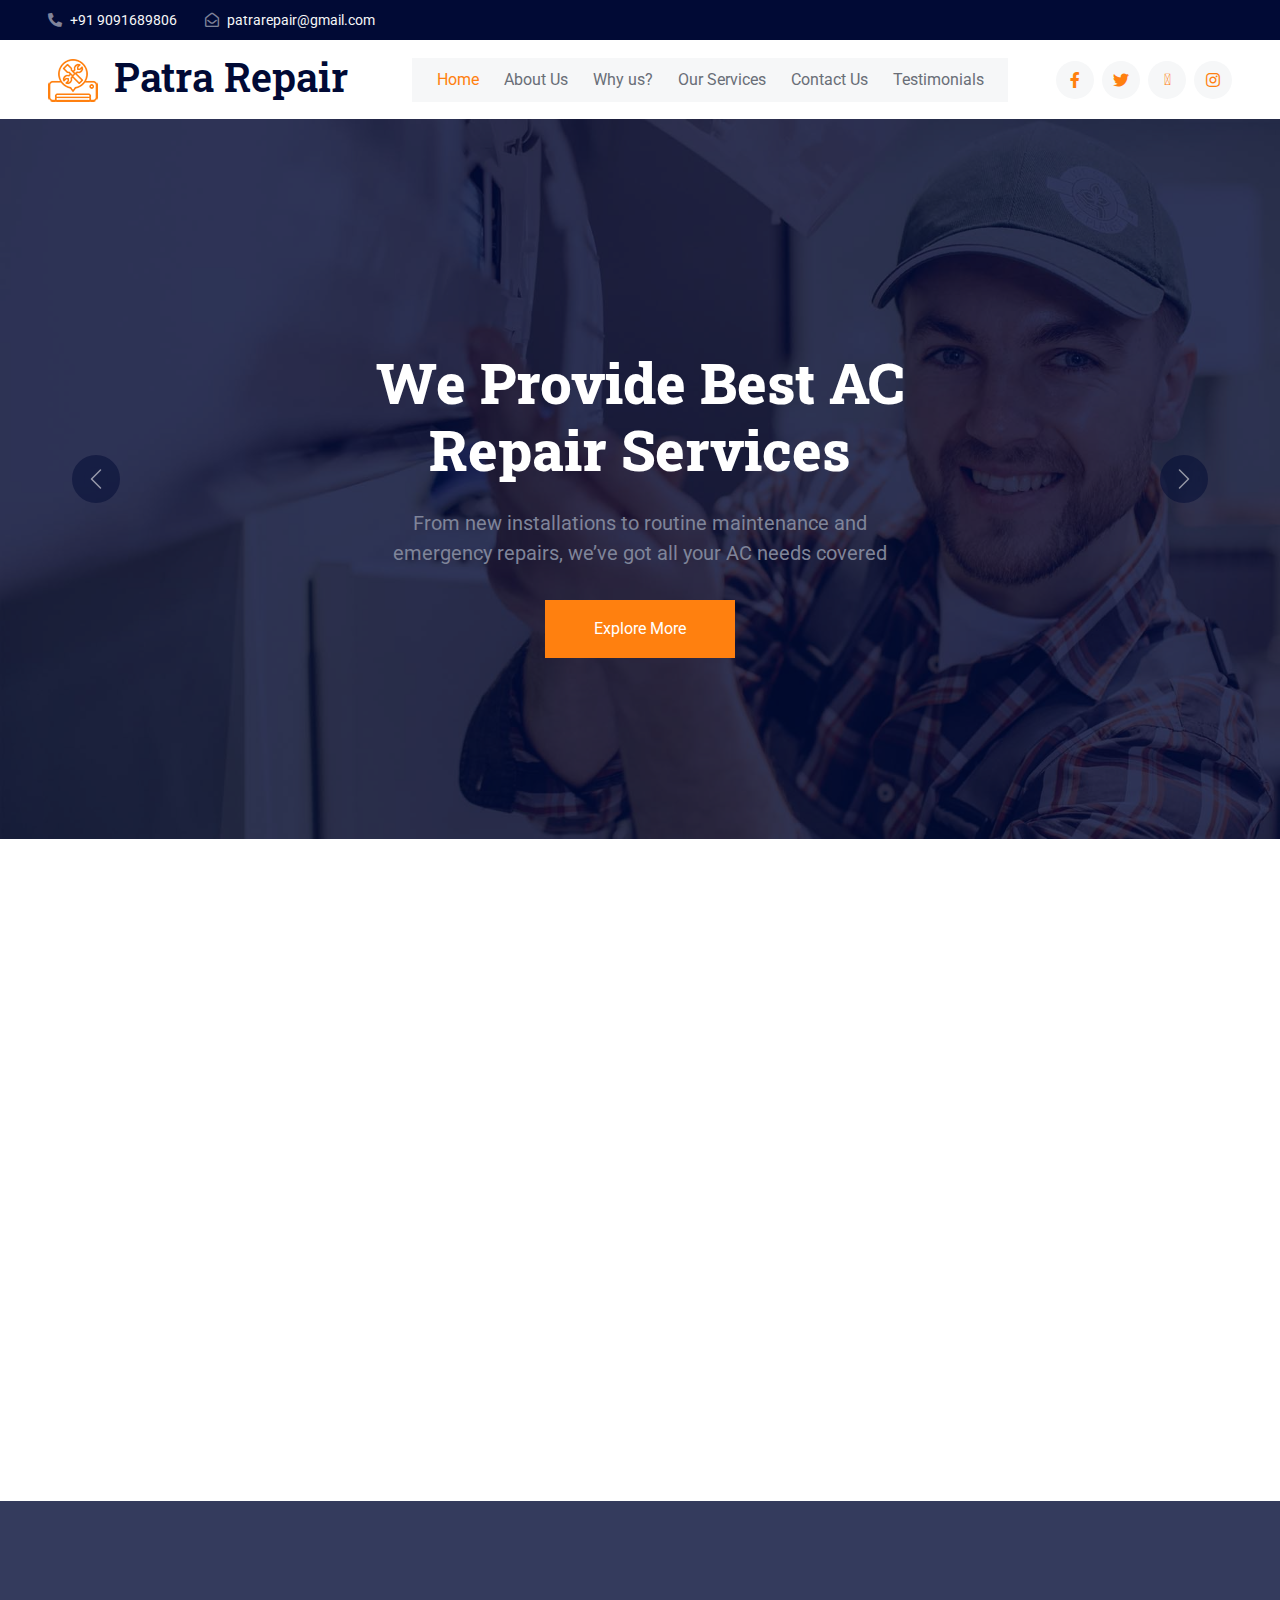
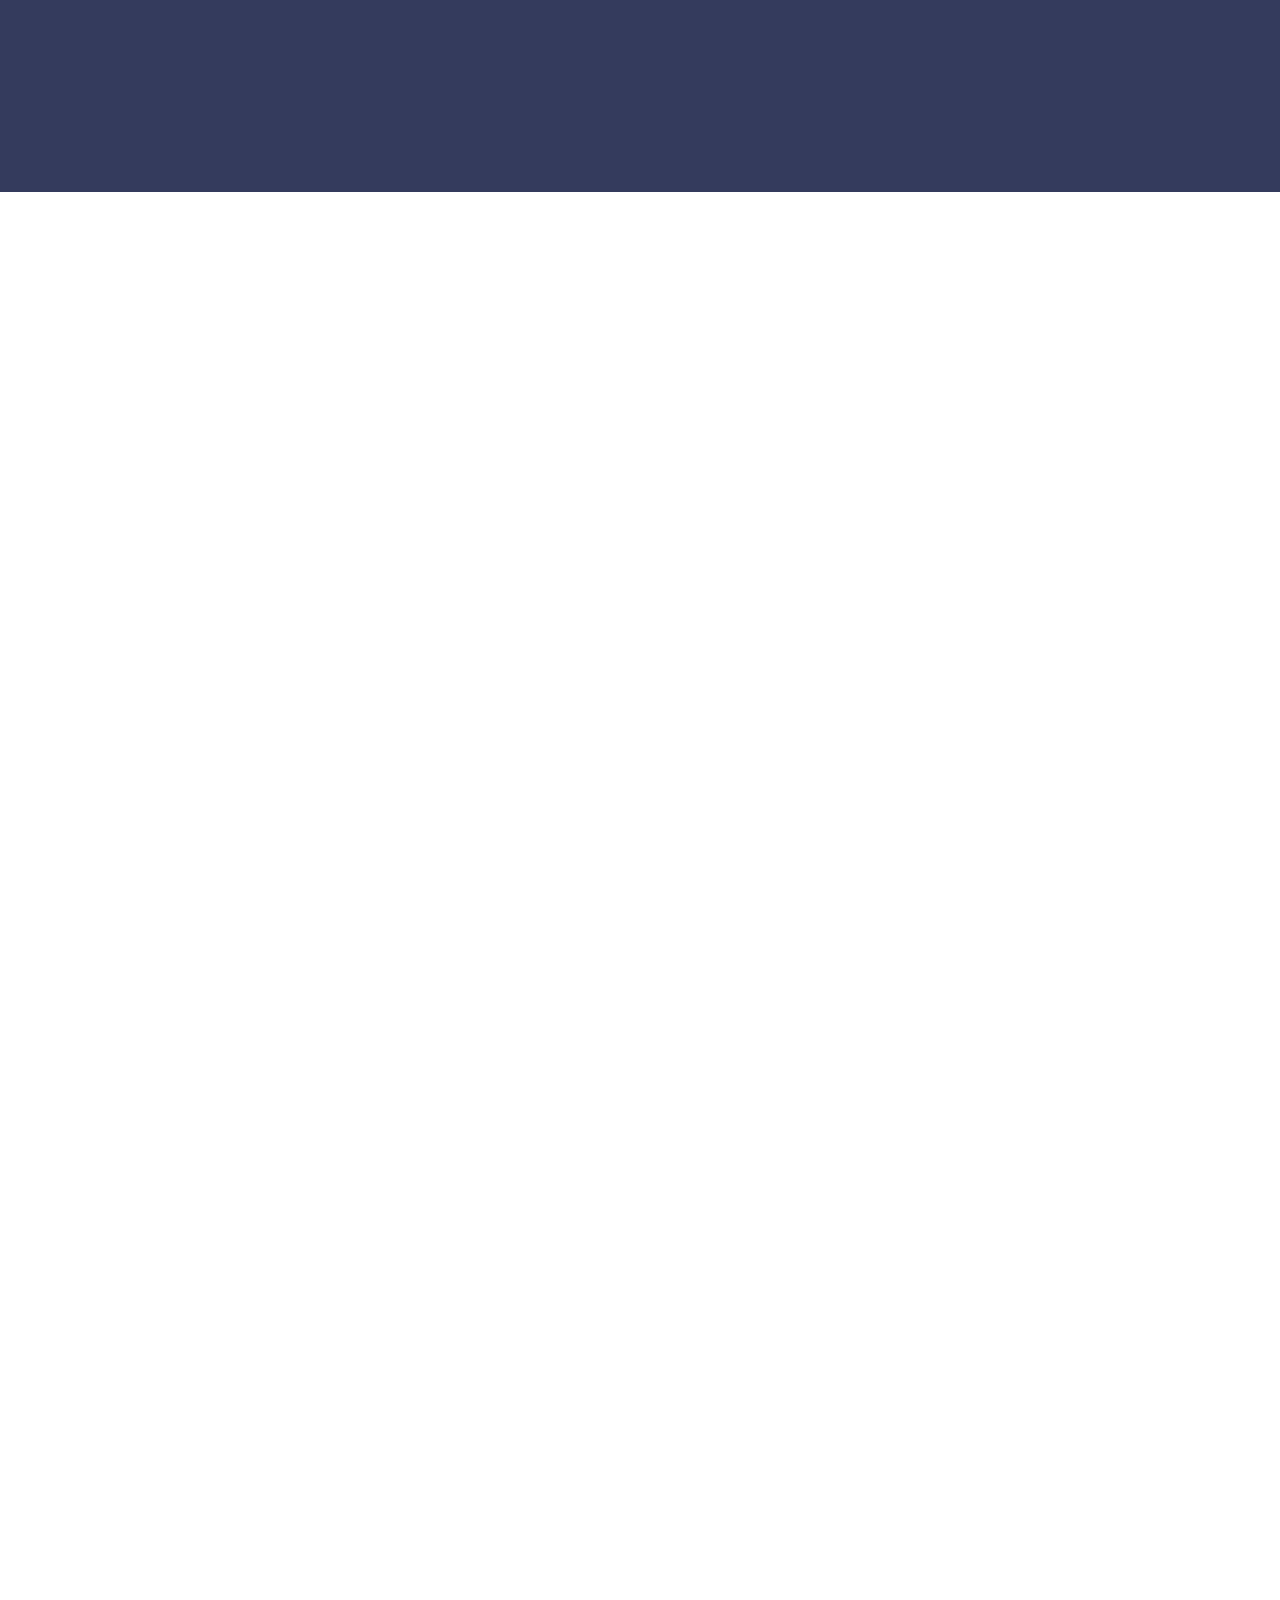
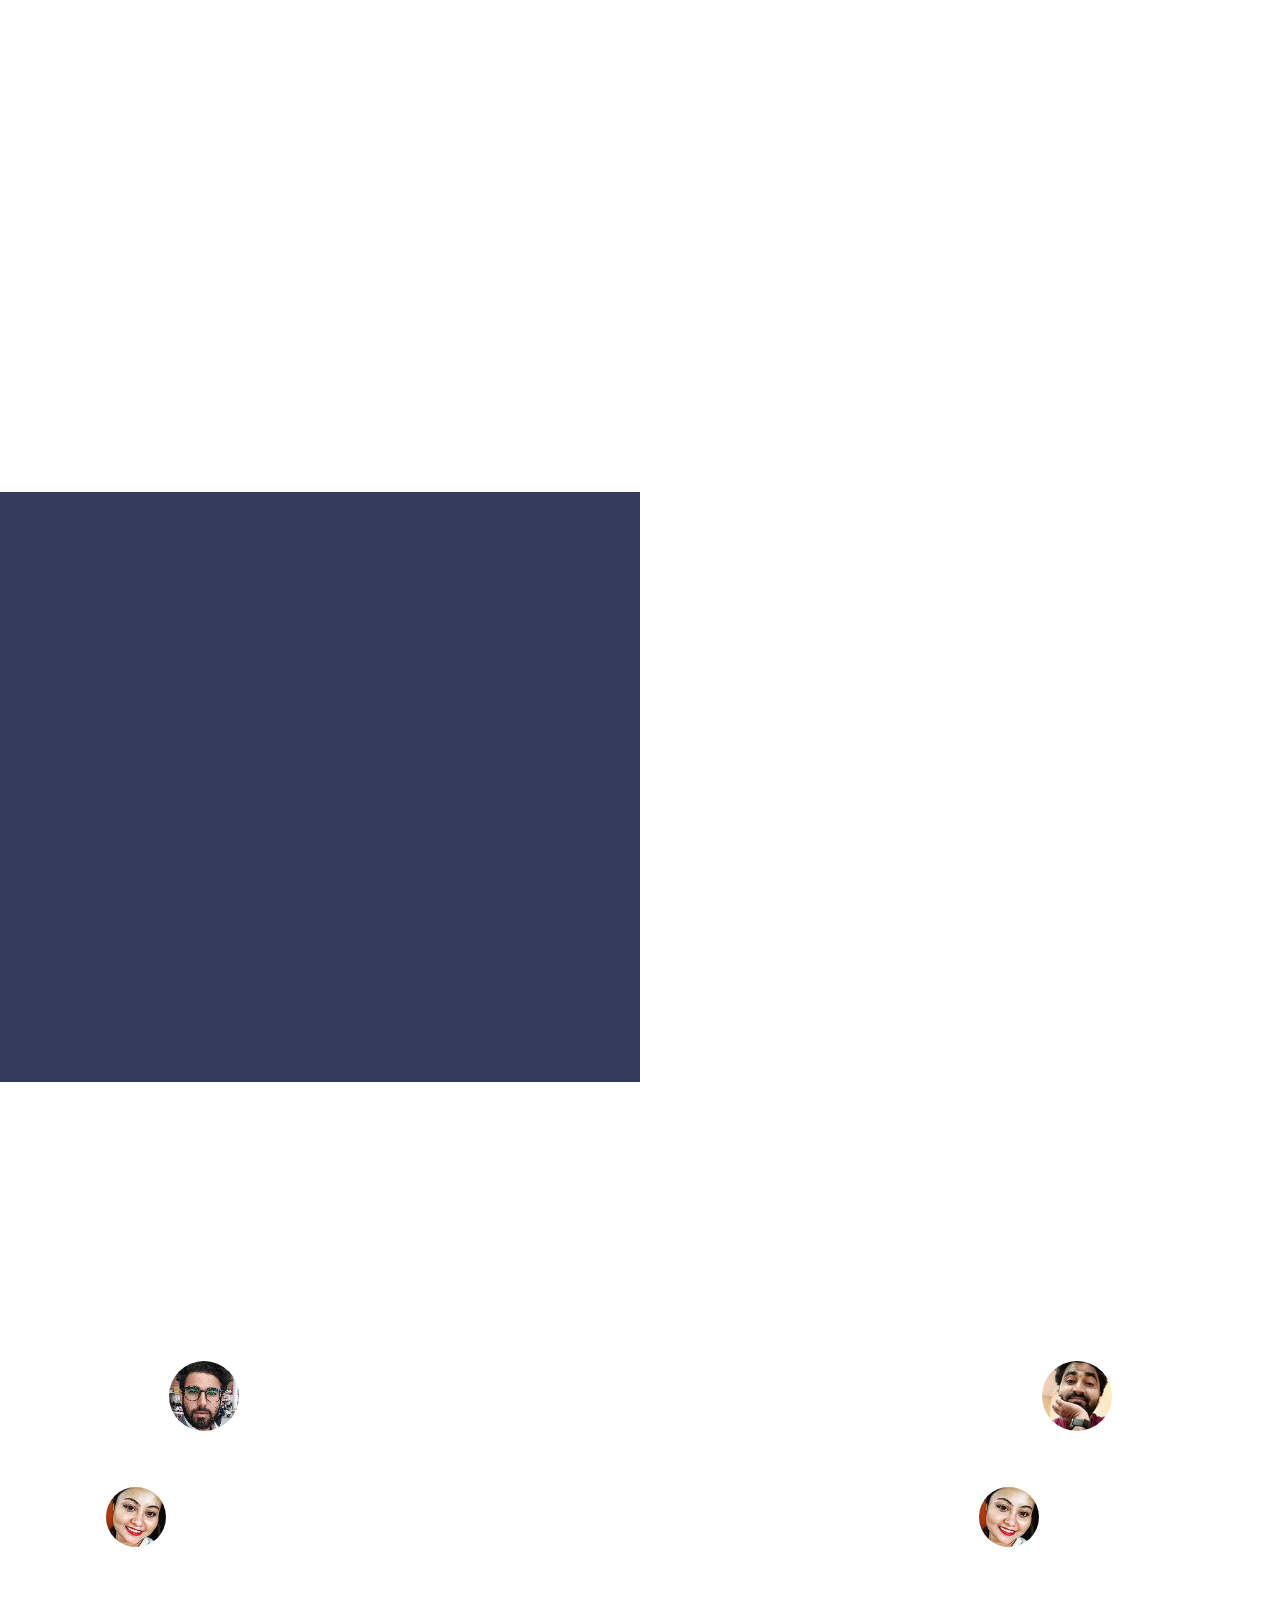
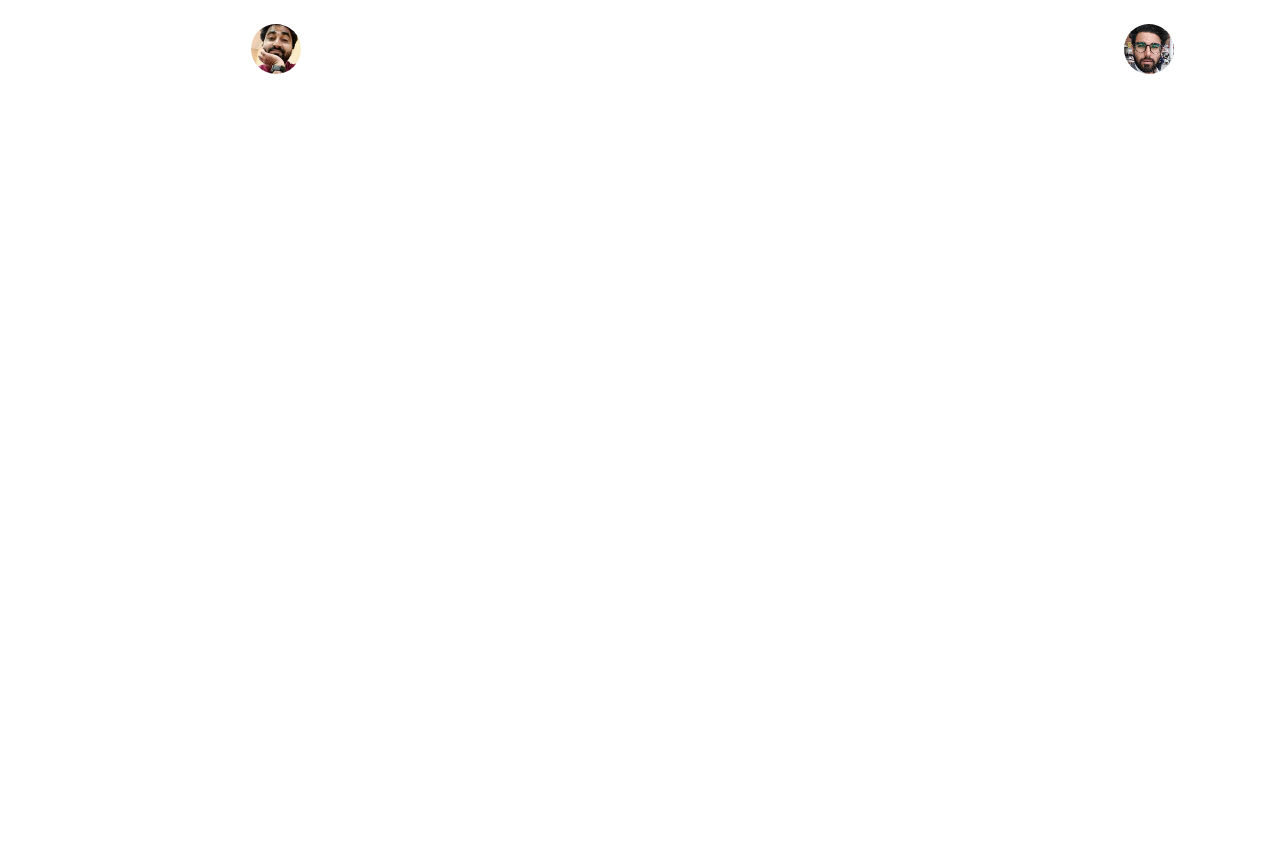
==== index.html @ 717d0601 "Add files via upload" ====
<!DOCTYPE html>
<html lang="en">
  <head>
    <meta charset="utf-8" />
    <title>Patra Repair - AC Servicing Solution</title>
    <meta content="width=device-width, initial-scale=1.0" name="viewport" />
    <meta content="" name="keywords" />
    <meta content="" name="description" />

    <!-- Favicon -->
    <link href="img/favicon.ico" rel="icon" />

    <!-- Google Web Fonts -->
    <link rel="preconnect" href="https://fonts.googleapis.com" />
    <link rel="preconnect" href="https://fonts.gstatic.com" crossorigin />
    <link
      href="https://fonts.googleapis.com/css2?family=Roboto+Slab:wght@400;600;800&family=Roboto:wght@400;500;700&display=swap"
      rel="stylesheet"
    />
    <!-- icons -->
    <link
      rel="stylesheet"
      href="https://cdnjs.cloudflare.com/ajax/libs/font-awesome/6.5.2/css/all.min.css"
      integrity="sha512-SnH5WK+bZxgPHs44uWIX+LLJAJ9/2PkPKZ5QiAj6Ta86w+fsb2TkcmfRyVX3pBnMFcV7oQPJkl9QevSCWr3W6A=="
      crossorigin="anonymous"
      referrerpolicy="no-referrer"
    />
    <!-- Icon Font Stylesheet -->
    <link
      href="https://cdnjs.cloudflare.com/ajax/libs/font-awesome/5.10.0/css/all.min.css"
      rel="stylesheet"
    />
    <link
      href="https://cdn.jsdelivr.net/npm/bootstrap-icons@1.4.1/font/bootstrap-icons.css"
      rel="stylesheet"
    />

    <!-- Libraries Stylesheet -->
    <link href="lib/animate/animate.min.css" rel="stylesheet" />
    <link href="lib/owlcarousel/assets/owl.carousel.min.css" rel="stylesheet" />

    <!-- Customized Bootstrap Stylesheet -->
    <link href="css/bootstrap.min.css" rel="stylesheet" />

    <!-- Template Stylesheet -->
    <link href="css/style.css" rel="stylesheet" />
  </head>

  <body>
    <!-- Spinner Start -->
    <div
      id="spinner"
      class="show bg-white position-fixed translate-middle w-100 vh-100 top-50 start-50 d-flex align-items-center justify-content-center"
    >
      <div class="spinner-grow text-primary" role="status"></div>
    </div>
    <!-- Spinner End -->

    <!-- Topbar Start -->
    <div
      class="container-fluid bg-dark text-white-50 py-2 px-0 d-none d-lg-block"
    >
      <div class="row gx-0 align-items-center">
        <div class="col-lg-7 px-5 text-start">
          <div class="h-100 d-inline-flex align-items-center me-4">
            <small class="fa fa-phone-alt me-2"></small>
            <small
              ><a href="tel:+91 9091689806" class="text-light"
                >+91 9091689806</a
              ></small
            >
          </div>
          <div class="h-100 d-inline-flex align-items-center me-4">
            <small class="far fa-envelope-open me-2"></small>
            <small
              ><a href="mailto:patrarepair@gmail.com" class="text-light"
                >patrarepair@gmail.com</a
              ></small
            >
          </div>
        </div>
        <div class="col-lg-5 px-5 text-end"></div>
      </div>
    </div>
    <!-- Topbar End -->

    <!-- Navbar Start -->
    <nav
      class="navbar navbar-expand-lg bg-white navbar-light sticky-top px-4 px-lg-5"
    >
      <a href="index.html" class="navbar-brand d-flex align-items-center">
        <h1 class="m-0">
          <img
            class="img-fluid me-3"
            src="img/icon/icon-02-primary.png"
            alt=""
          />Patra Repair
        </h1>
      </a>
      <button
        type="button"
        class="navbar-toggler"
        data-bs-toggle="collapse"
        data-bs-target="#navbarCollapse"
      >
        <span class="navbar-toggler-icon"></span>
      </button>
      <div class="collapse navbar-collapse" id="navbarCollapse">
        <div class="navbar-nav mx-auto bg-light pe-4 py-3 py-lg-0">
          <a href="index.html" class="nav-item nav-link active">Home</a>
          <a href="#about" class="nav-item nav-link">About Us</a>
          <a href="#whyUs" class="nav-item nav-link">Why us?</a>
          <a href="#services" class="nav-item nav-link">Our Services</a>
          <a href="#contact" class="nav-item nav-link">Contact Us</a>
          <a href="#testimonials" class="nav-item nav-link">Testimonials</a>
        </div>
        <div class="h-100 d-lg-inline-flex align-items-center d-none">
          <a
            class="btn btn-square rounded-circle bg-light text-primary me-2"
            href=""
            ><i class="fab fa-facebook-f"></i
          ></a>
          <a
            class="btn btn-square rounded-circle bg-light text-primary me-2"
            href=""
            ><i class="fab fa-twitter"></i
          ></a>
          <a
            class="btn btn-square rounded-circle bg-light text-primary me-2"
            href="https://wa.me/+919091689806"
            ><i class="fa-brands fa-whatsapp"></i
          ></a>
          <a
            class="btn btn-square rounded-circle bg-light text-primary me-0"
            href=""
            ><i class="fab fa-instagram"></i
          ></a>
        </div>
      </div>
    </nav>
    <!-- Navbar End -->

    <!-- Carousel Start -->
    <div class="container-fluid p-0 mb-5">
      <div id="header-carousel" class="carousel slide" data-bs-ride="carousel">
        <div class="carousel-inner">
          <div class="carousel-item active">
            <img class="w-100" src="img/carousel-1.jpg" alt="Image" />
            <div class="carousel-caption">
              <div class="container">
                <div class="row justify-content-center">
                  <div class="col-lg-7 pt-5">
                    <h1 class="display-4 text-white mb-4 animated slideInDown">
                      We Provide Best AC Repair Services
                    </h1>
                    <p
                      class="fs-5 text-body mb-4 pb-2 mx-sm-5 animated slideInDown"
                    >
                      From new installations to routine maintenance and
                      emergency repairs, we’ve got all your AC needs covered
                    </p>
                    <a
                      href="#services"
                      class="btn btn-primary py-3 px-5 animated slideInDown"
                      >Explore More</a
                    >
                  </div>
                </div>
              </div>
            </div>
          </div>
          <div class="carousel-item">
            <img class="w-100" src="img/carousel-2.jpg" alt="Image" />
            <div class="carousel-caption">
              <div class="container">
                <div class="row justify-content-center">
                  <div class="col-lg-7 pt-5">
                    <h1 class="display-4 text-white mb-4 animated slideInDown">
                      Quality Heating & Air Condition Services
                    </h1>
                    <p
                      class="fs-5 text-body mb-4 pb-2 mx-sm-5 animated slideInDown"
                    >
                      Our certified technicians deliver exceptional service with
                      a focus on quality and customer satisfaction at
                      competitive prices.
                    </p>
                    <a
                      href="#services"
                      class="btn btn-primary py-3 px-5 animated slideInDown"
                      >Explore More</a
                    >
                  </div>
                </div>
              </div>
            </div>
          </div>
        </div>
        <button
          class="carousel-control-prev"
          type="button"
          data-bs-target="#header-carousel"
          data-bs-slide="prev"
        >
          <span class="carousel-control-prev-icon" aria-hidden="true"></span>
          <span class="visually-hidden">Previous</span>
        </button>
        <button
          class="carousel-control-next"
          type="button"
          data-bs-target="#header-carousel"
          data-bs-slide="next"
        >
          <span class="carousel-control-next-icon" aria-hidden="true"></span>
          <span class="visually-hidden">Next</span>
        </button>
      </div>
    </div>
    <!-- Carousel End -->

    <!-- About Start -->
    <div class="container-xxl py-5" id="about">
      <div class="container">
        <div class="row g-5 align-items-center">
          <div class="col-lg-6 wow fadeInUp" data-wow-delay="0.5s">
            <div class="h-100">
              <h1 class="display-6 mb-5">
                Cool Comfort, Expert Care: Your Trusted AC Service Partner
              </h1>
              <div class="row g-4 mb-4">
                <div class="col-sm-6">
                  <div class="d-flex align-items-center">
                    <img
                      class="flex-shrink-0 me-3"
                      src="img/icon/icon-07-primary.png"
                      alt=""
                    />
                    <h5 class="mb-0">Expert Technician</h5>
                  </div>
                </div>
                <div class="col-sm-6">
                  <div class="d-flex align-items-center">
                    <img
                      class="flex-shrink-0 me-3"
                      src="img/icon/icon-09-primary.png"
                      alt=""
                    />
                    <h5 class="mb-0">Best Quality Services</h5>
                  </div>
                </div>
              </div>
              <p class="mb-4">
                Our team of professionals is trained and certified to handle all
                types of AC systems, ensuring top-quality service every time.We
                value your time. Our technicians arrive on schedule and complete
                the job efficiently, so you can enjoy a cool, comfortable
                environment without delay.
              </p>
              <div class="border-top mt-4 pt-4">
                <div class="row">
                  <div class="col-sm-6">
                    <div class="d-flex align-items-center">
                      <div class="btn-lg-square bg-primary rounded-circle me-3">
                        <i class="fa fa-phone-alt text-white"></i>
                      </div>
                      <h5 class="mb-0">
                        <a href="tel:+91 9091689806" class="text-dark"
                          >+919091689806</a
                        >
                      </h5>
                    </div>
                  </div>
                  <div class="col-sm-6">
                    <div class="d-flex align-items-center">
                      <div class="btn-lg-square bg-primary rounded-circle me-3">
                        <i class="fa fa-envelope text-white"></i>
                      </div>
                      <h5 class="mb-0">
                        <a href="mailto:patrarepair@gmail.com" class="text-dark"
                          >mail to us</a
                        >
                      </h5>
                    </div>
                  </div>
                </div>
              </div>
            </div>
          </div>
          <div class="col-lg-6">
            <div class="row g-3">
              <div class="col-6 text-end">
                <img
                  class="img-fluid w-75 wow zoomIn"
                  data-wow-delay="0.1s"
                  src="img/about-1.jpg"
                  style="margin-top: 25%"
                />
              </div>
              <div class="col-6 text-start">
                <img
                  class="img-fluid w-100 wow zoomIn"
                  data-wow-delay="0.3s"
                  src="img/about-2.jpg"
                />
              </div>
              <div class="col-6 text-end">
                <img
                  class="img-fluid w-50 wow zoomIn"
                  data-wow-delay="0.5s"
                  src="img/about-3.jpg"
                />
              </div>
              <div class="col-6 text-start">
                <img
                  class="img-fluid w-75 wow zoomIn"
                  data-wow-delay="0.7s"
                  src="img/about-4.jpg"
                />
              </div>
            </div>
          </div>
        </div>
      </div>
    </div>
    <!-- About End -->

    <!-- Facts Start -->
    <div
      class="container-fluid facts my-5 py-5"
      data-parallax="scroll"
      data-image-src="img/carousel-1.jpg"
      id="whyUs"
    >
      <div class="container py-5">
        <div class="row g-5">
          <div class="col-sm-6 col-lg-3 wow fadeIn" data-wow-delay="0.1s">
            <h1 class="display-4 text-white" data-toggle="counter-up">1434</h1>
            <span class="text-primary">+ Happy Clients</span>
          </div>
          <div class="col-sm-6 col-lg-3 wow fadeIn" data-wow-delay="0.3s">
            <h1 class="display-4 text-white" data-toggle="counter-up">2506</h1>
            <span class="text-primary">+ AC Repaired</span>
          </div>
          <div class="col-sm-6 col-lg-3 wow fadeIn" data-wow-delay="0.5s">
            <h1 class="display-4 text-white" data-toggle="counter-up">3834</h1>
            <span class="text-primary">+ AC Installed</span>
          </div>
          <div class="col-sm-6 col-lg-3 wow fadeIn" data-wow-delay="0.7s">
            <h1 class="display-4 text-white" data-toggle="counter-up">10</h1>
            <span class="text-primary">+ Years Of Experience</span>
          </div>
        </div>
      </div>
    </div>
    <!-- Facts End -->

    <!-- Features Start -->
    <div class="container-xxl py-5">
      <div class="container">
        <div class="row g-5">
          <div class="col-lg-6 wow fadeInUp" data-wow-delay="0.1s">
            <h1 class="display-6 mb-5">Few Reasons Why People Choosing Us!</h1>
            <p class="mb-5">
              At Patra Repair, we pride ourselves on delivering top-notch AC
              services with a commitment to quality, reliability, and customer
              satisfaction. Our certified technicians bring unmatched expertise
              and use state-of-the-art technology to ensure your system runs
              efficiently and effectively.
            </p>
            <div class="d-flex mb-5">
              <div
                class="flex-shrink-0 btn-square bg-primary rounded-circle"
                style="width: 90px; height: 90px"
              >
                <img
                  class="img-fluid"
                  src="img/icon/icon-08-light.png"
                  alt=""
                />
              </div>
              <div class="ms-4">
                <h5 class="mb-3">Trusted Service.</h5>
                <span
                  >We’ve built a strong reputation in the community for our
                  reliable service and expert solutions. Join our long list of
                  satisfied customers today.</span
                >
              </div>
            </div>
            <div class="d-flex mb-5">
              <div
                class="flex-shrink-0 btn-square bg-primary rounded-circle"
                style="width: 90px; height: 90px"
              >
                <img
                  class="img-fluid"
                  src="img/icon/icon-10-light.png"
                  alt=""
                />
              </div>
              <div class="ms-4">
                <h5 class="mb-3">Reasonable Price</h5>
                <span
                  >With competitive pricing, comprehensive solutions, and a
                  satisfaction guarantee, we’re dedicated to keeping you cool
                  and comfortable all year round.
                </span>
              </div>
            </div>
            <div class="d-flex mb-0">
              <div
                class="flex-shrink-0 btn-square bg-primary rounded-circle"
                style="width: 90px; height: 90px"
              >
                <img
                  class="img-fluid"
                  src="img/icon/icon-06-light.png"
                  alt=""
                />
              </div>
              <div class="ms-4">
                <h5 class="mb-3">24/7 Supports</h5>
                <span
                  >AC problems don’t always happen during business hours. Our
                  emergency service ensures you’re never left in the heat.</span
                >
              </div>
            </div>
          </div>
          <div class="col-lg-6 wow fadeInUp" data-wow-delay="0.5s">
            <div
              class="position-relative rounded overflow-hidden h-100"
              style="min-height: 400px"
            >
              <img
                class="position-absolute w-100 h-100"
                src="img/feature.jpg"
                alt=""
                style="object-fit: cover"
              />
            </div>
          </div>
        </div>
      </div>
    </div>
    <!-- Features End -->

    <!-- Service Start -->
    <div class="container-xxl py-5" id="services">
      <div class="container">
        <div
          class="text-center mx-auto wow fadeInUp"
          data-wow-delay="0.1s"
          style="max-width: 500px"
        >
          <h1 class="display-6 mb-5">
            We Provide professional Heating & Cooling Services
          </h1>
        </div>
        <div class="row g-4 justify-content-center">
          <div class="col-lg-4 col-md-6 wow fadeInUp" data-wow-delay="0.1s">
            <div class="service-item">
              <img class="img-fluid" src="img/service-1.jpg" alt="" />
              <div class="d-flex align-items-center bg-light">
                <div class="service-icon flex-shrink-0 bg-primary">
                  <img
                    class="img-fluid"
                    src="img/icon/icon-01-light.png"
                    alt=""
                  />
                </div>
                <a class="h4 mx-4 mb-0" href="">AC Installation</a>
              </div>
            </div>
          </div>
          <div class="col-lg-4 col-md-6 wow fadeInUp" data-wow-delay="0.3s">
            <div class="service-item">
              <img class="img-fluid" src="img/service-2.jpg" alt="" />
              <div class="d-flex align-items-center bg-light">
                <div class="service-icon flex-shrink-0 bg-primary">
                  <img
                    class="img-fluid"
                    src="img/icon/icon-02-light.png"
                    alt=""
                  />
                </div>
                <a class="h4 mx-4 mb-0" href="">Cooling Services</a>
              </div>
            </div>
          </div>
          <div class="col-lg-4 col-md-6 wow fadeInUp" data-wow-delay="0.5s">
            <div class="service-item">
              <img class="img-fluid" src="img/service-3.jpg" alt="" />
              <div class="d-flex align-items-center bg-light">
                <div class="service-icon flex-shrink-0 bg-primary">
                  <img
                    class="img-fluid"
                    src="img/icon/icon-03-light.png"
                    alt=""
                  />
                </div>
                <a class="h4 mx-4 mb-0" href="">Heating Services</a>
              </div>
            </div>
          </div>
          <div class="col-lg-4 col-md-6 wow fadeInUp" data-wow-delay="0.1s">
            <div class="service-item">
              <img class="img-fluid" src="img/service-4.jpg" alt="" />
              <div class="d-flex align-items-center bg-light">
                <div class="service-icon flex-shrink-0 bg-primary">
                  <img
                    class="img-fluid"
                    src="img/icon/icon-04-light.png"
                    alt=""
                  />
                </div>
                <a class="h4 mx-4 mb-0" href="">Maintenance & Repair</a>
              </div>
            </div>
          </div>
          <div class="col-lg-4 col-md-6 wow fadeInUp" data-wow-delay="0.3s">
            <div class="service-item">
              <img class="img-fluid" src="img/service-5.jpg" alt="" />
              <div class="d-flex align-items-center bg-light">
                <div class="service-icon flex-shrink-0 bg-primary">
                  <img
                    class="img-fluid"
                    src="img/icon/icon-05-light.png"
                    alt=""
                  />
                </div>
                <a class="h4 mx-4 mb-0" href="">Indoor Air Quality</a>
              </div>
            </div>
          </div>
          <div class="col-lg-4 col-md-6 wow fadeInUp" data-wow-delay="0.5s">
            <div class="service-item">
              <img class="img-fluid" src="img/service-6.jpg" alt="" />
              <div class="d-flex align-items-center bg-light">
                <div class="service-icon flex-shrink-0 bg-primary">
                  <img
                    class="img-fluid"
                    src="img/icon/icon-06-light.png"
                    alt=""
                  />
                </div>
                <a class="h4 mx-4 mb-0" href="">Annual Inspections</a>
              </div>
            </div>
          </div>
        </div>
      </div>
    </div>
    <!-- Service End -->

    <!-- Quote Start -->
    <div class="container-fluid overflow-hidden my-5 px-lg-0" id="contact">
      <div class="container quote px-lg-0">
        <div class="row g-0 mx-lg-0">
          <div
            class="col-lg-6 quote-text"
            data-parallax="scroll"
            data-image-src="img/carousel-1.jpg"
          >
            <div
              class="h-100 px-4 px-sm-5 ps-lg-0 wow fadeIn"
              data-wow-delay="0.1s"
            >
              <h1 class="text-white mb-4">For Individuals And Organisations</h1>
              <p class="text-light mb-5">
                Contact us today to schedule your service or to learn more about
                how we can assist you with your air conditioning needs.
              </p>
              <a
                href="https://wa.me/+919091689806"
                class="align-self-start btn btn-primary py-3 px-5"
                target="_blank"
                ><i class="fa-brands fa-whatsapp"></i> Whatsapp Us</a
              >
            </div>
          </div>
          <div
            class="col-lg-6 quote-form"
            data-parallax="scroll"
            data-image-src="img/carousel-2.jpg"
          >
            <div
              class="h-100 px-4 px-sm-5 pe-lg-0 wow fadeIn"
              data-wow-delay="0.5s"
            >
              <form action="https://formspree.io/f/xoqggaon" method="POST">
                <div class="bg-white p-4 p-sm-5">
                  <div class="row g-3">
                    <div class="col-sm-6">
                      <div class="form-floating">
                        <input
                          type="text"
                          class="form-control"
                          id="gname"
                          placeholder="Your Name"
                          name="name"
                        />
                        <label for="gname">Your Name</label>
                      </div>
                    </div>
                    <div class="col-sm-6">
                      <div class="form-floating">
                        <input
                          type="email"
                          class="form-control"
                          id="gmail"
                          placeholder="Your Email"
                          name="email"
                        />
                        <label for="gmail">Your Email</label>
                      </div>
                    </div>
                    <div class="col-sm-6">
                      <div class="form-floating">
                        <input
                          type="text"
                          class="form-control"
                          id="cname"
                          placeholder="Your Mobile"
                          name="mobile"
                        />
                        <label for="cname">Your Mobile</label>
                      </div>
                    </div>
                    <div class="col-sm-6">
                      <div class="form-floating">
                        <input
                          type="text"
                          class="form-control"
                          id="cage"
                          placeholder="Address"
                          name="address"
                        />
                        <label for="cage">Address</label>
                      </div>
                    </div>
                    <div class="col-12">
                      <div class="form-floating">
                        <textarea
                          class="form-control"
                          placeholder="Leave a message here"
                          id="message"
                          style="height: 80px"
                          name="message"
                        ></textarea>
                        <label for="message">Message</label>
                      </div>
                    </div>
                    <div class="col-12">
                      <button class="btn btn-primary py-3 px-5" type="submit">
                        Get A Free Quote
                      </button>
                    </div>
                  </div>
                </div>
              </form>
            </div>
          </div>
        </div>
      </div>
    </div>
    <!-- Quote End -->

    <!-- Testimonial Start -->
    <div class="container-xxl py-5" id="testimonials">
      <div class="container">
        <div
          class="text-center mx-auto wow fadeInUp"
          data-wow-delay="0.1s"
          style="max-width: 500px"
        >
          <h1 class="display-6 mb-5">What They Say About Our Services</h1>
        </div>
        <div class="row g-5">
          <div class="col-lg-3 d-none d-lg-block">
            <div class="testimonial-left h-100">
              <img
                class="img-fluid animated pulse infinite"
                src="img/testimonial-1.png"
                alt=""
              />
              <img
                class="img-fluid animated pulse infinite"
                src="img/testimonial-2.png"
                alt=""
              />
              <img
                class="img-fluid animated pulse infinite"
                src="img/testimonial-3.png"
                alt=""
              />
            </div>
          </div>
          <div class="col-lg-6 wow fadeIn" data-wow-delay="0.5s">
            <div class="owl-carousel testimonial-carousel">
              <div class="testimonial-item text-center">
                <img
                  class="img-fluid mx-auto mb-4"
                  src="img/testimonial-1.png"
                  alt=""
                />
                <p class="fs-5">
                  Exceptional service from start to finish! The technicians were
                  prompt, professional, and fixed my AC quickly. I’m impressed
                  with their expertise and attention to detail. Highly
                  recommend!
                </p>
                <h5>Aditya Gulati</h5>
                <span>Service</span>
              </div>
              <div class="testimonial-item text-center">
                <img
                  class="img-fluid mx-auto mb-4"
                  src="img/testimonial-2.png"
                  alt=""
                />
                <p class="fs-5">
                  Great experience with [Your Company Name]! They provided a
                  thorough maintenance check and gave me tips to keep my AC
                  running efficiently. Reliable, affordable, and friendly
                  service. I couldn’t be happier!
                </p>
                <h5>Ankita Basak</h5>
                <span>Teacher</span>
              </div>
              <div class="testimonial-item text-center">
                <img
                  class="img-fluid mx-auto mb-4"
                  src="img/testimonial-3.png"
                  alt=""
                />
                <p class="fs-5">
                  You people exceeded my expectations. They responded quickly to
                  my emergency call and had my AC up and running in no time.
                  Fantastic service and a truly dedicated team!
                </p>
                <h5>Aditya Saha</h5>
                <span>Service</span>
              </div>
            </div>
          </div>
          <div class="col-lg-3 d-none d-lg-block">
            <div class="testimonial-right h-100">
              <img
                class="img-fluid animated pulse infinite"
                src="img/testimonial-1.png"
                alt=""
              />
              <img
                class="img-fluid animated pulse infinite"
                src="img/testimonial-2.png"
                alt=""
              />
              <img
                class="img-fluid animated pulse infinite"
                src="img/testimonial-3.png"
                alt=""
              />
            </div>
          </div>
        </div>
      </div>
    </div>
    <!-- Testimonial End -->

    <!-- Footer Start -->
    <div
      class="container-fluid bg-dark footer mt-5 pt-5 wow fadeIn"
      data-wow-delay="0.1s"
    >
      <div class="container py-5">
        <div class="row g-5">
          <div class="col-md-6">
            <h1 class="text-white mb-4">
              <img
                class="img-fluid me-3"
                src="img/icon/icon-02-light.png"
                alt=""
              />Patra Repair
            </h1>
            <span
              >From new installations to routine maintenance and emergency
              repairs, we’ve got all your AC needs covered.Our certified
              technicians deliver exceptional service with a focus on quality
              and customer satisfaction at competitive prices.</span
            >
          </div>
          <div class="col-md-6">
            <h5 class="text-light mb-4">Newsletter</h5>
            <p>Trusted by the Community. Join Our Newsletter for tips.</p>
            <div class="position-relative">
              <form action="https://formspree.io/f/mnqeeake" method="POST">
                <input
                  class="form-control bg-transparent w-100 py-3 ps-4 pe-5"
                  type="text"
                  placeholder="Your email"
                  name="email"
                />
                <button
                  type="submit"
                  class="btn btn-primary py-2 px-3 position-absolute top-0 end-0 mt-2 me-2"
                >
                  SignUp
                </button>
              </form>
            </div>
          </div>
          <div class="col-lg-3 col-md-6">
            <h5 class="text-light mb-4">Get In Touch</h5>
            <p>
              <i class="fa fa-map-marker-alt me-3"></i>Gouranganagar, New Town,
              Kolkata
            </p>
            <p><i class="fa fa-phone-alt me-3"></i>+9091689806</p>
            <p><i class="fa fa-envelope me-3"></i>patrarepair@gmail.com</p>
          </div>
          <div class="col-lg-3 col-md-6">
            <h5 class="text-light mb-4">Our Services</h5>
            <a class="btn btn-link" href="#services">AC Installation</a>
            <a class="btn btn-link" href="#services">Cooling Services</a>
            <a class="btn btn-link" href="#services">Heating Services</a>
            <a class="btn btn-link" href="#services">Annual Inspections</a>
          </div>
          <div class="col-lg-3 col-md-6">
            <h5 class="text-light mb-4">Quick Links</h5>
            <a class="btn btn-link" href="#about">About Us</a>
            <a class="btn btn-link" href="#services">Our Services</a>
            <a class="btn btn-link" href="#whyUs">Why Us?</a>
            <a class="btn btn-link" href="#contact">Contact Us</a>
          </div>
          <div class="col-lg-3 col-md-6">
            <h5 class="text-light mb-4">Follow Us</h5>
            <div class="d-flex">
              <a class="btn btn-square rounded-circle me-1" href=""
                ><i class="fab fa-twitter"></i
              ></a>
              <a class="btn btn-square rounded-circle me-1" href=""
                ><i class="fab fa-facebook-f"></i
              ></a>
              <a class="btn btn-square rounded-circle me-1" href=""
                ><i class="fab fa-youtube"></i
              ></a>
              <a class="btn btn-square rounded-circle me-1" href=""
                ><i class="fab fa-linkedin-in"></i
              ></a>
            </div>
          </div>
        </div>
      </div>
      <div class="container-fluid copyright">
        <div class="container">
          <div class="row">
            <div class="col-md-6 text-center text-md-start mb-3 mb-md-0">
              &copy; <a href="#">Patra Repair</a>, All Right Reserved.
            </div>
            <div class="col-md-6 text-center text-md-end">
              <!--/*** This template is free as long as you keep the footer author’s credit link/attribution link/backlink. If you'd like to use the template without the footer author’s credit link/attribution link/backlink, you can purchase the Credit Removal License from "https://htmlcodex.com/credit-removal". Thank you for your support. ***/-->
              Designed By
              <a
                href="https://www.linkedin.com/in/surojit-manna/"
                target="_blank"
                >Surojit Manna</a
              >
              Distributed by
              <a href="https://themewagon.com">ThemeWagon</a>
            </div>
          </div>
        </div>
      </div>
    </div>
    <!-- Footer End -->

    <!-- Back to Top -->
    <a
      href="https://wa.me/+919091689806"
      class="btn btn-lg btn-primary btn-lg-square rounded-circle whatsapp-button"
      target="_blank"
    >
      <i class="fab fa-whatsapp"></i>
    </a>

    <!-- JavaScript Libraries -->
    <script src="https://code.jquery.com/jquery-3.4.1.min.js"></script>
    <script src="https://cdn.jsdelivr.net/npm/bootstrap@5.0.0/dist/js/bootstrap.bundle.min.js"></script>
    <script src="lib/wow/wow.min.js"></script>
    <script src="lib/easing/easing.min.js"></script>
    <script src="lib/waypoints/waypoints.min.js"></script>
    <script src="lib/owlcarousel/owl.carousel.min.js"></script>
    <script src="lib/counterup/counterup.min.js"></script>
    <script src="lib/parallax/parallax.min.js"></script>

    <!-- Template Javascript -->
    <script src="js/main.js"></script>
  </body>
</html>
---- css/style.css ----
/********** Template CSS **********/
:root {
  --primary: #ff800f;
  --secondary: #001064;
  --light: #f6f7f8;
  --dark: #010a35;
}

.back-to-top {
  position: fixed;
  display: none;
  right: 30px;
  bottom: 30px;
  z-index: 99;
}

/*** Spinner ***/
#spinner {
  opacity: 0;
  visibility: hidden;
  transition: opacity 0.5s ease-out, visibility 0s linear 0.5s;
  z-index: 99999;
}

#spinner.show {
  transition: opacity 0.5s ease-out, visibility 0s linear 0s;
  visibility: visible;
  opacity: 1;
}

/*** Button ***/
.btn {
  transition: 0.5s;
}

.btn.btn-primary,
.btn.btn-outline-primary:hover,
.btn.btn-secondary,
.btn.btn-outline-secondary:hover {
  color: #ffffff;
}

.btn.btn-primary:hover {
  background: var(--secondary);
  border-color: var(--secondary);
}

.btn.btn-secondary:hover {
  background: var(--primary);
  border-color: var(--primary);
}

.btn-square {
  width: 38px;
  height: 38px;
}

.btn-sm-square {
  width: 32px;
  height: 32px;
}

.btn-lg-square {
  width: 48px;
  height: 48px;
}

.btn-square,
.btn-sm-square,
.btn-lg-square {
  padding: 0;
  display: flex;
  align-items: center;
  justify-content: center;
  font-weight: normal;
}

/*** Navbar ***/
.navbar.sticky-top {
  top: -100px;
  transition: 0.5s;
}

.navbar .navbar-brand img {
  max-height: 60px;
}

.navbar .navbar-nav .nav-link {
  margin-left: 25px;
  padding: 10px 0;
  color: #696e77;
  font-weight: 400;
  outline: none;
}

.navbar .navbar-nav .nav-link:hover,
.navbar .navbar-nav .nav-link.active {
  color: var(--primary);
}

.navbar .dropdown-toggle::after {
  border: none;
  content: "\f107";
  font-family: "Font Awesome 5 Free";
  font-weight: 900;
  vertical-align: middle;
  margin-left: 8px;
}

@media (max-width: 991.98px) {
  .navbar .navbar-brand img {
    max-height: 45px;
  }

  .navbar .navbar-nav {
    margin-top: 20px;
    margin-bottom: 15px;
  }

  .navbar .nav-item .dropdown-menu {
    padding-left: 30px;
  }
}

@media (min-width: 992px) {
  .navbar .nav-item .dropdown-menu {
    display: block;
    border: none;
    margin-top: 0;
    top: 150%;
    right: 0;
    opacity: 0;
    visibility: hidden;
    transition: 0.5s;
  }

  .navbar .nav-item:hover .dropdown-menu {
    top: 100%;
    visibility: visible;
    transition: 0.5s;
    opacity: 1;
  }
}

/*** Header ***/
.carousel-caption {
  top: 0;
  left: 0;
  right: 0;
  bottom: 0;
  display: flex;
  align-items: center;
  justify-content: center;
  text-align: center;
  background: rgba(1, 10, 53, 0.8);
  z-index: 1;
}

.carousel-control-prev,
.carousel-control-next {
  width: 15%;
}

.carousel-control-prev-icon,
.carousel-control-next-icon {
  width: 3rem;
  height: 3rem;
  background-color: var(--dark);
  border: 12px solid var(--dark);
  border-radius: 3rem;
}

@media (max-width: 768px) {
  #header-carousel .carousel-item {
    position: relative;
    min-height: 450px;
  }

  #header-carousel .carousel-item img {
    position: absolute;
    width: 100%;
    height: 100%;
    object-fit: cover;
  }
}

.page-header {
  background: linear-gradient(rgba(1, 10, 53, 0.8), rgba(1, 10, 53, 0.8)),
    url(../img/carousel-1.jpg) center center no-repeat;
  background-size: cover;
}

.page-header .breadcrumb-item a,
.page-header .breadcrumb-item + .breadcrumb-item::before {
  color: var(--light);
}

.page-header .breadcrumb-item a:hover,
.page-header .breadcrumb-item.active {
  color: var(--primary);
}

/*** Facts ***/
.facts {
  background: rgba(1, 10, 53, 0.8);
}

/*** Quote ***/
@media (min-width: 992px) {
  .container.quote {
    max-width: 100% !important;
  }

  .container.quote .quote-text {
    padding-left: calc(((100% - 960px) / 2) + 0.75rem);
  }

  .container.quote .quote-form {
    padding-right: calc(((100% - 960px) / 2) + 0.75rem);
  }
}

@media (min-width: 1200px) {
  .container.quote .quote-text {
    padding-left: calc(((100% - 1140px) / 2) + 0.75rem);
  }

  .container.quote .quote-form {
    padding-right: calc(((100% - 1140px) / 2) + 0.75rem);
  }
}

@media (min-width: 1400px) {
  .container.quote .quote-text {
    padding-left: calc(((100% - 1320px) / 2) + 0.75rem);
  }

  .container.quote .quote-form {
    padding-right: calc(((100% - 1320px) / 2) + 0.75rem);
  }
}

.container.quote .quote-text {
  background: rgba(1, 10, 53, 0.8);
}

.container.quote .quote-form {
  background: rgba(255, 255, 255, 0.8);
}

.container.quote .quote-text .h-100,
.container.quote .quote-form .h-100 {
  padding: 6rem 0;
  display: flex;
  flex-direction: column;
  justify-content: center;
}

/*** Service ***/
.service-item .service-icon {
  width: 90px;
  height: 90px;
  display: flex;
  align-items: center;
  justify-content: center;
}

.service-item .service-icon img {
  max-width: 60px;
  max-height: 60px;
}

/*** Team ***/
.team-item .team-img::before,
.team-item .team-img::after {
  position: absolute;
  content: "";
  width: 0;
  height: 100%;
  top: 0;
  left: 0;
  background: rgba(1, 10, 53, 0.8);
  transition: 0.5s;
}

.team-item .team-img::after {
  left: auto;
  right: 0;
}

.team-item:hover .team-img::before,
.team-item:hover .team-img::after {
  width: 50%;
}

.team-item .team-img .team-social {
  position: absolute;
  width: 100%;
  height: 100%;
  top: 0;
  left: 0;
  display: flex;
  align-items: center;
  justify-content: center;
  transition: 0.5s;
  z-index: 3;
  opacity: 0;
}

.team-item:hover .team-img .team-social {
  transition-delay: 0.3s;
  opacity: 1;
}

/*** Testimonial ***/
.animated.pulse {
  animation-duration: 1.5s;
}

.testimonial-left,
.testimonial-right {
  position: relative;
}

.testimonial-left img,
.testimonial-right img {
  position: absolute;
  border-radius: 70px;
}

.testimonial-left img:nth-child(1),
.testimonial-right img:nth-child(3) {
  width: 70px;
  height: 70px;
  top: 10%;
  left: 50%;
  transform: translateX(-50%);
}

.testimonial-left img:nth-child(2),
.testimonial-right img:nth-child(2) {
  width: 60px;
  height: 60px;
  top: 50%;
  left: 10%;
  transform: translateY(-50%);
}

.testimonial-left img:nth-child(3),
.testimonial-right img:nth-child(1) {
  width: 50px;
  height: 50px;
  bottom: 10%;
  right: 10%;
}

.testimonial-carousel .owl-item img {
  width: 100px;
  height: 100px;
  border-radius: 100px;
}

.testimonial-carousel .owl-nav {
  margin-top: 30px;
  display: flex;
  justify-content: center;
}

.testimonial-carousel .owl-nav .owl-prev,
.testimonial-carousel .owl-nav .owl-next {
  margin: 0 5px;
  width: 45px;
  height: 45px;
  display: flex;
  align-items: center;
  justify-content: center;
  color: #ffffff;
  background: var(--primary);
  border-radius: 45px;
  font-size: 22px;
  transition: 0.5s;
}

.testimonial-carousel .owl-nav .owl-prev:hover,
.testimonial-carousel .owl-nav .owl-next:hover {
  background: var(--secondary);
}

/*** Footer ***/
.footer {
  color: #7f8499;
}

.footer .btn.btn-link {
  display: block;
  margin-bottom: 5px;
  padding: 0;
  text-align: left;
  color: #7f8499;
  font-weight: normal;
  text-transform: capitalize;
  transition: 0.3s;
}

.footer .btn.btn-link::before {
  position: relative;
  content: "\f105";
  font-family: "Font Awesome 5 Free";
  font-weight: 900;
  color: #7f8499;
  margin-right: 10px;
}

.footer .btn.btn-link:hover {
  color: var(--primary);
  letter-spacing: 1px;
  box-shadow: none;
}

.footer .btn.btn-square {
  color: #7f8499;
  border: 1px solid #7f8499;
}

.footer .btn.btn-square:hover {
  color: var(--light);
  border-color: var(--primary);
}

.footer .copyright {
  padding: 25px 0;
  border-top: 1px solid rgba(256, 256, 256, 0.1);
}

.footer .copyright a {
  color: var(--primary);
}

.footer .copyright a:hover {
  color: #ffffff;
}
.whatsapp-button {
  position: fixed;
  bottom: 30px;
  right: 20px;
  font-size: 2rem;
  display: none; /* Initially hidden */
}
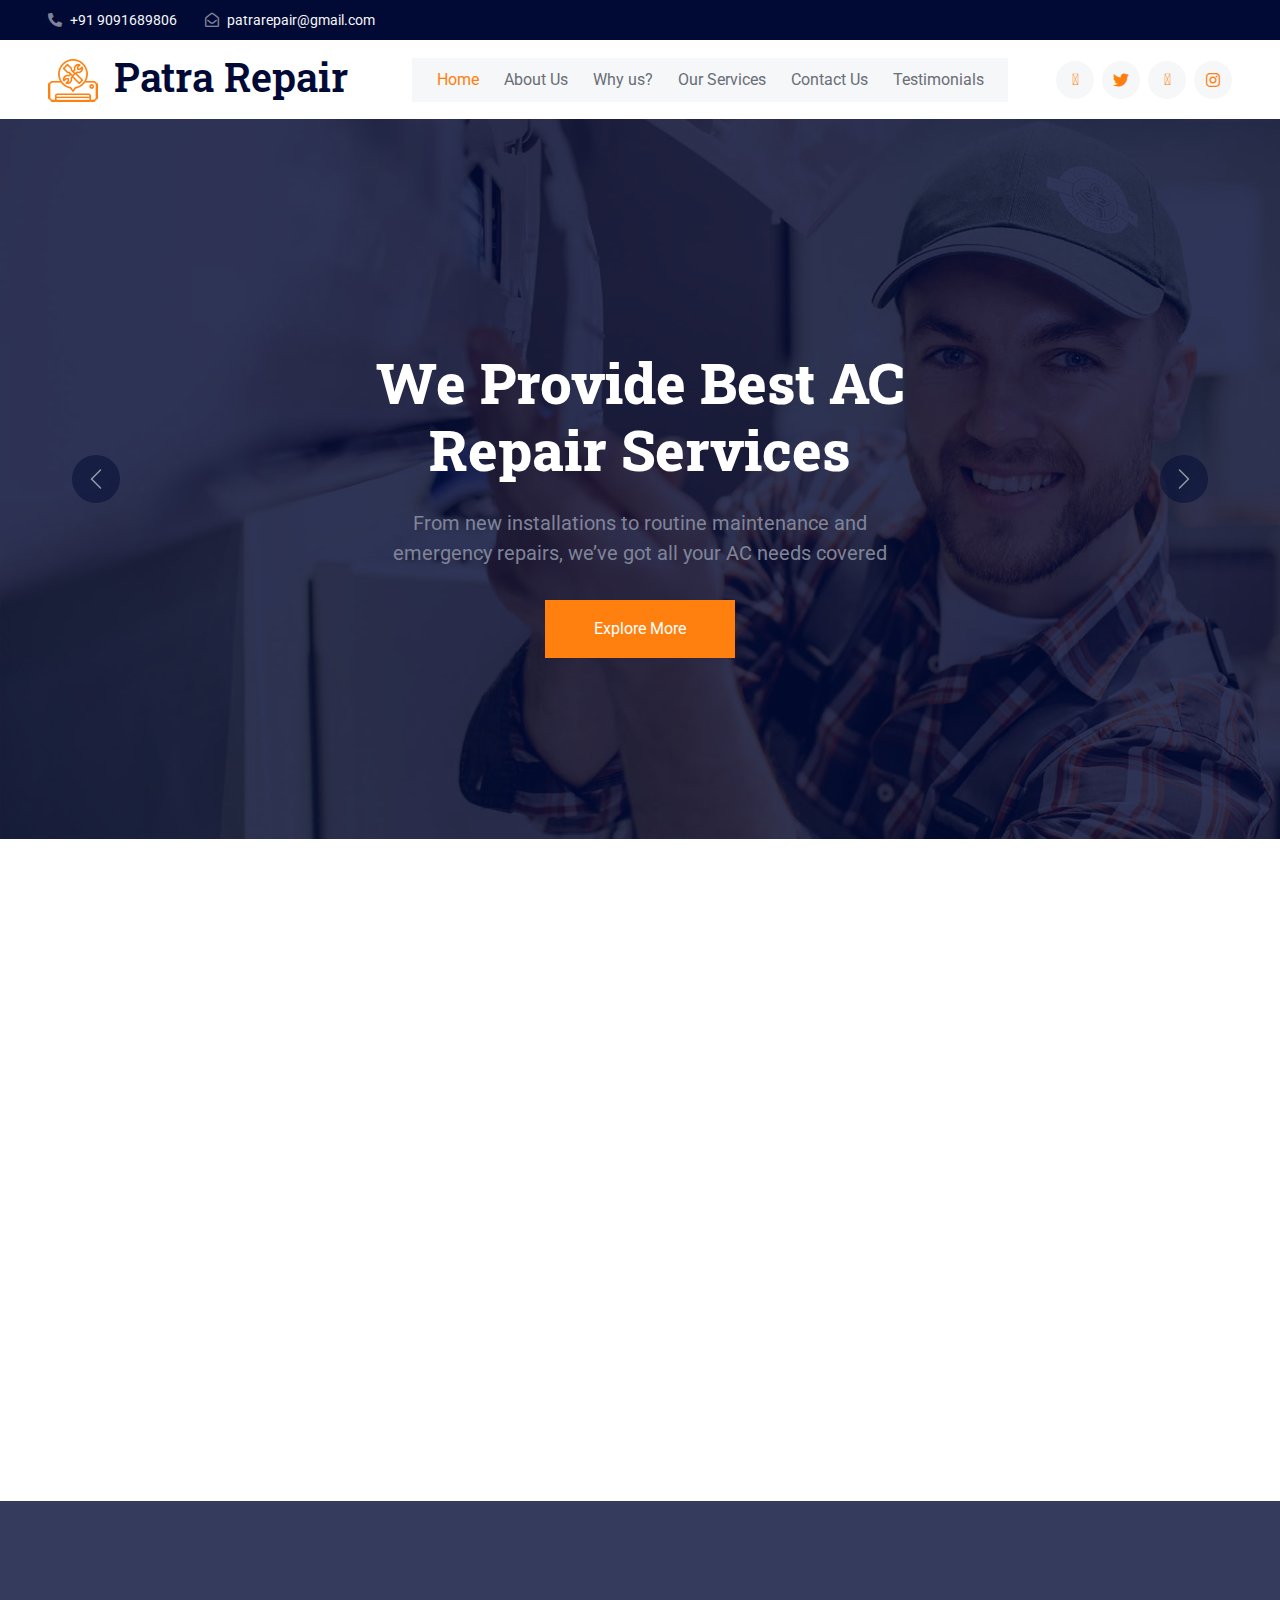
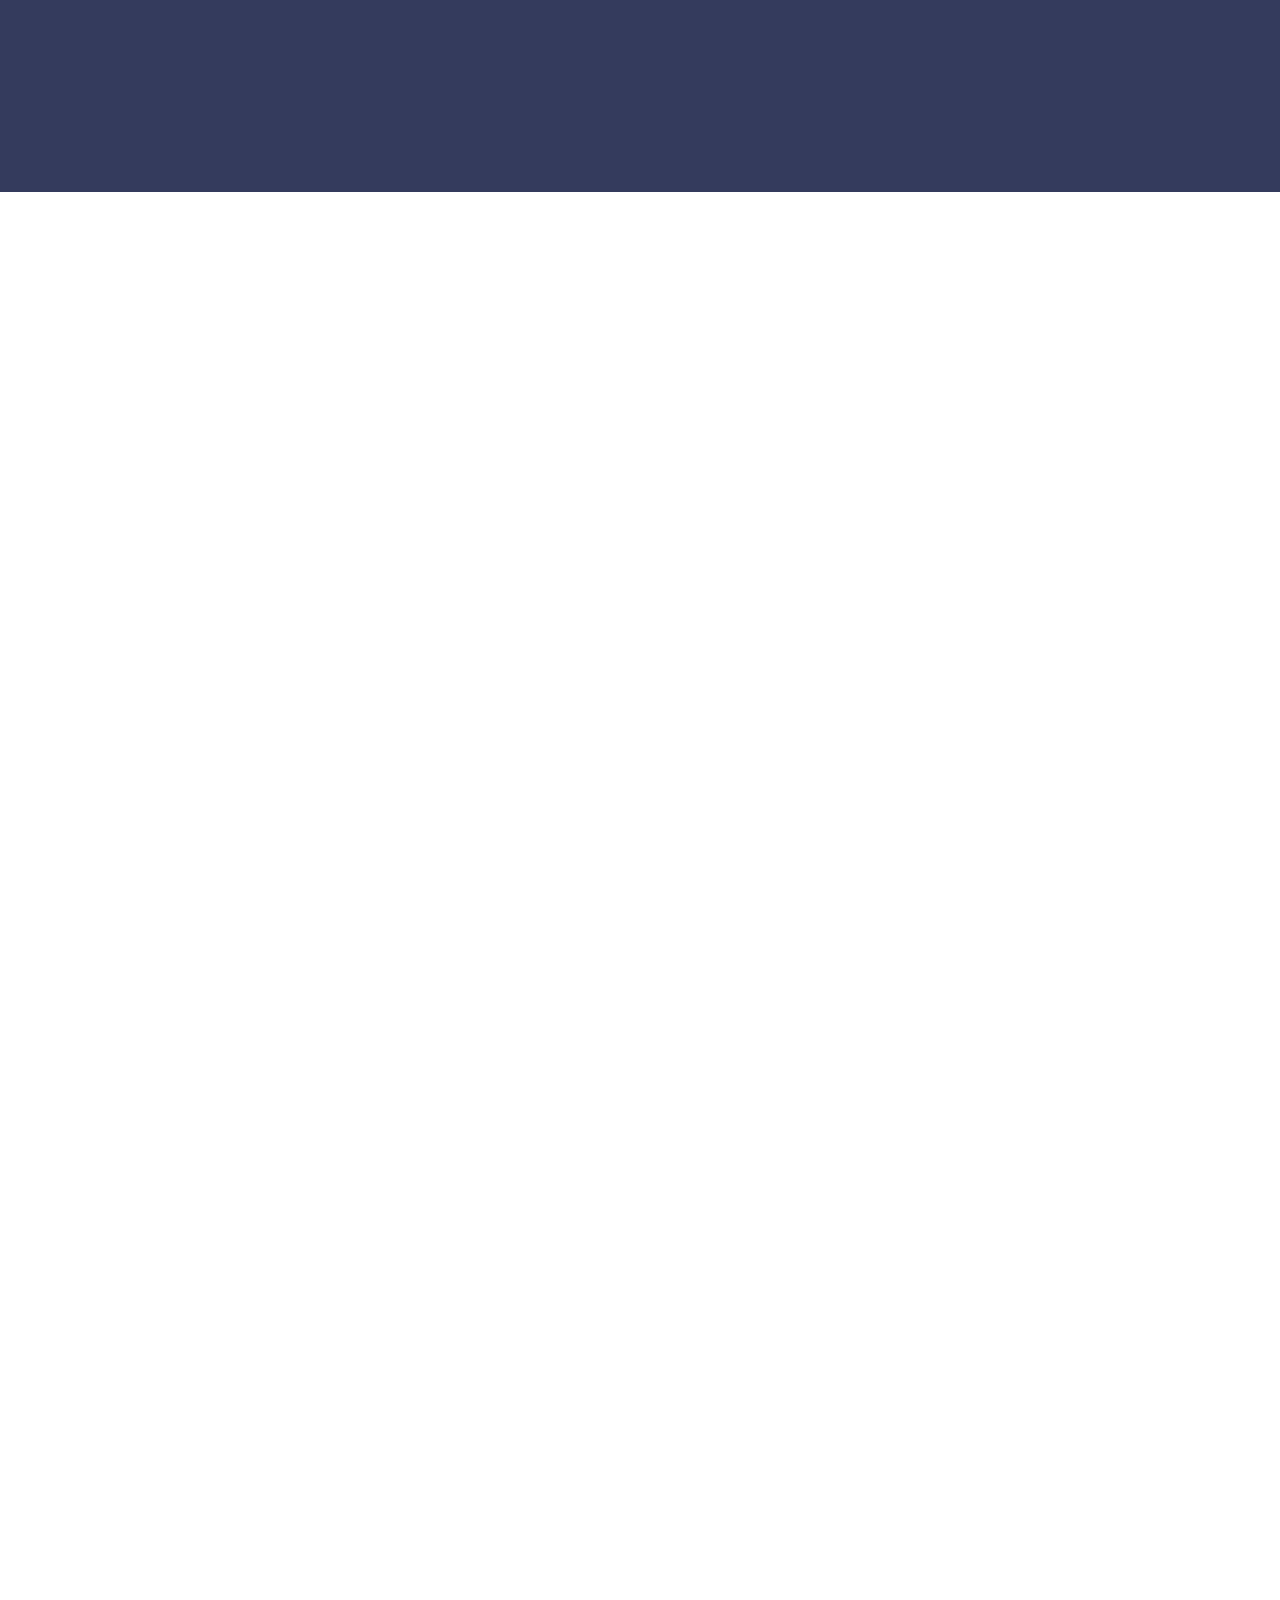
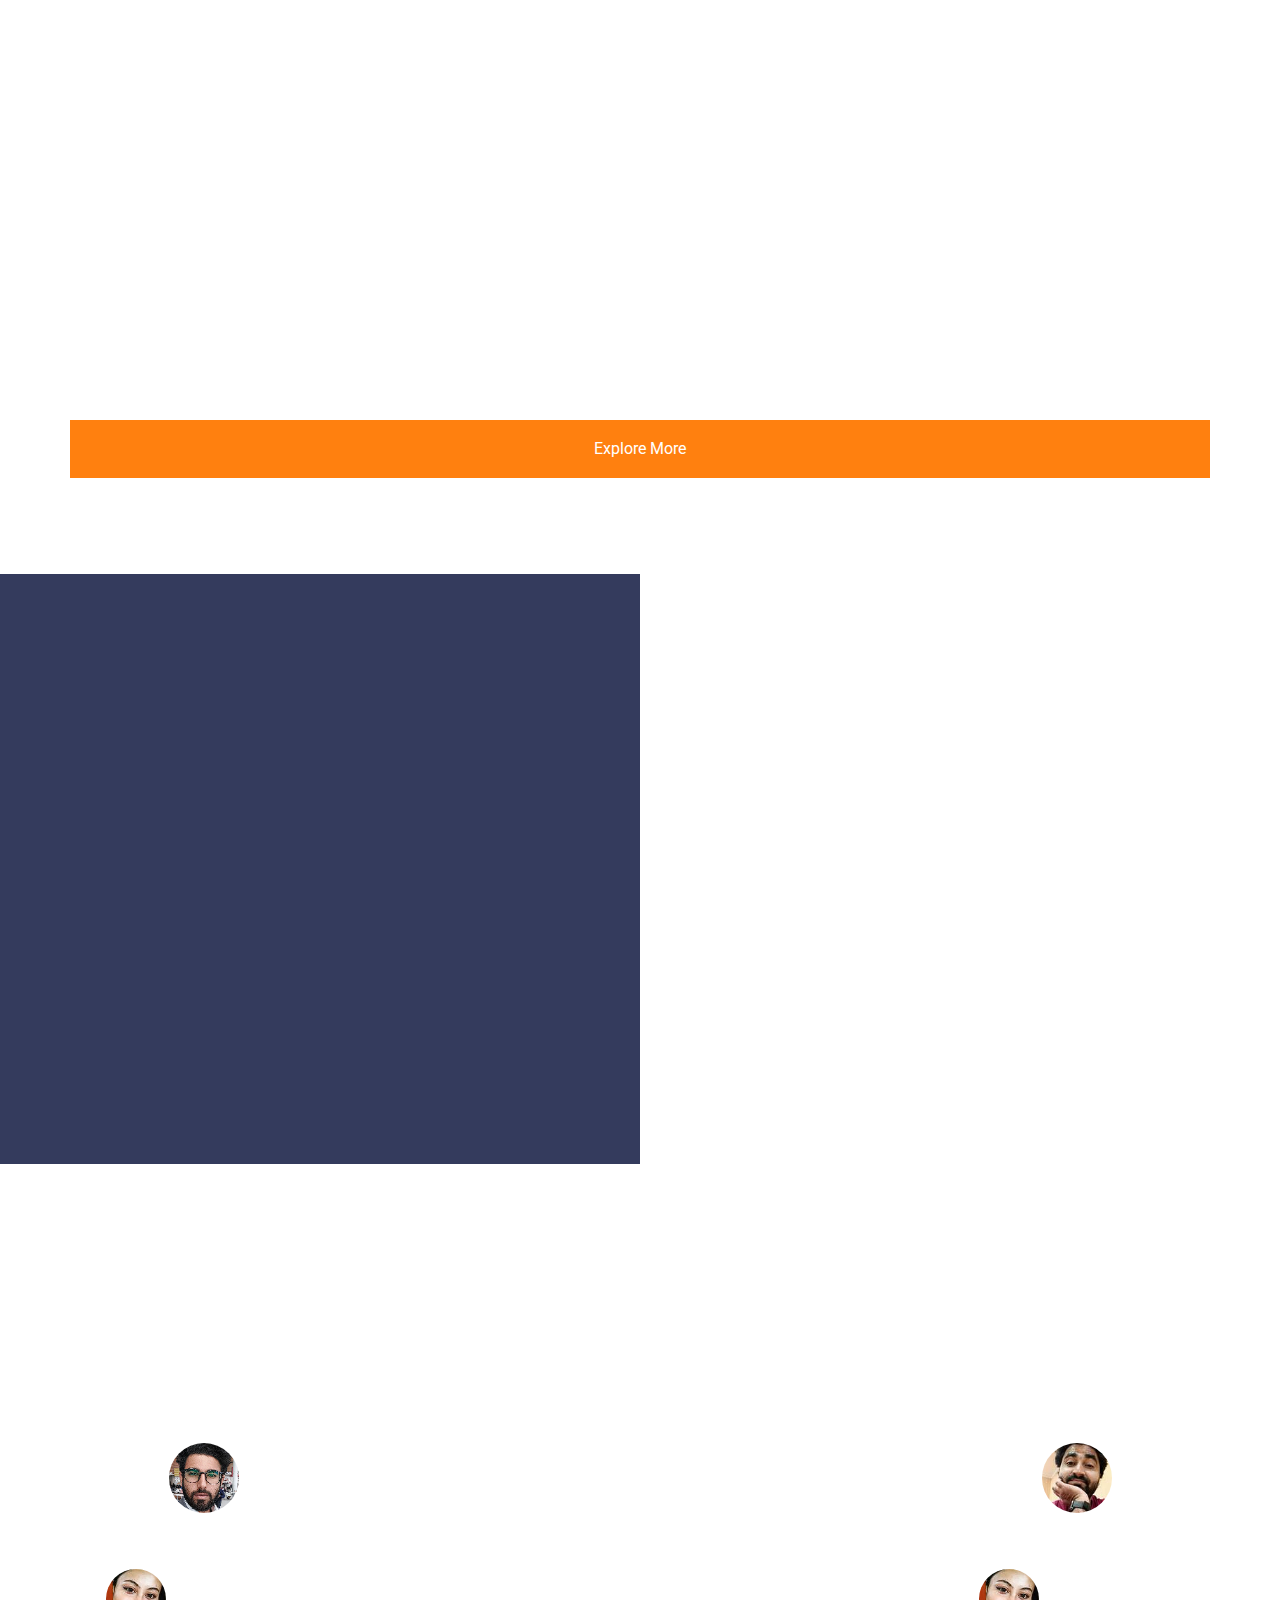
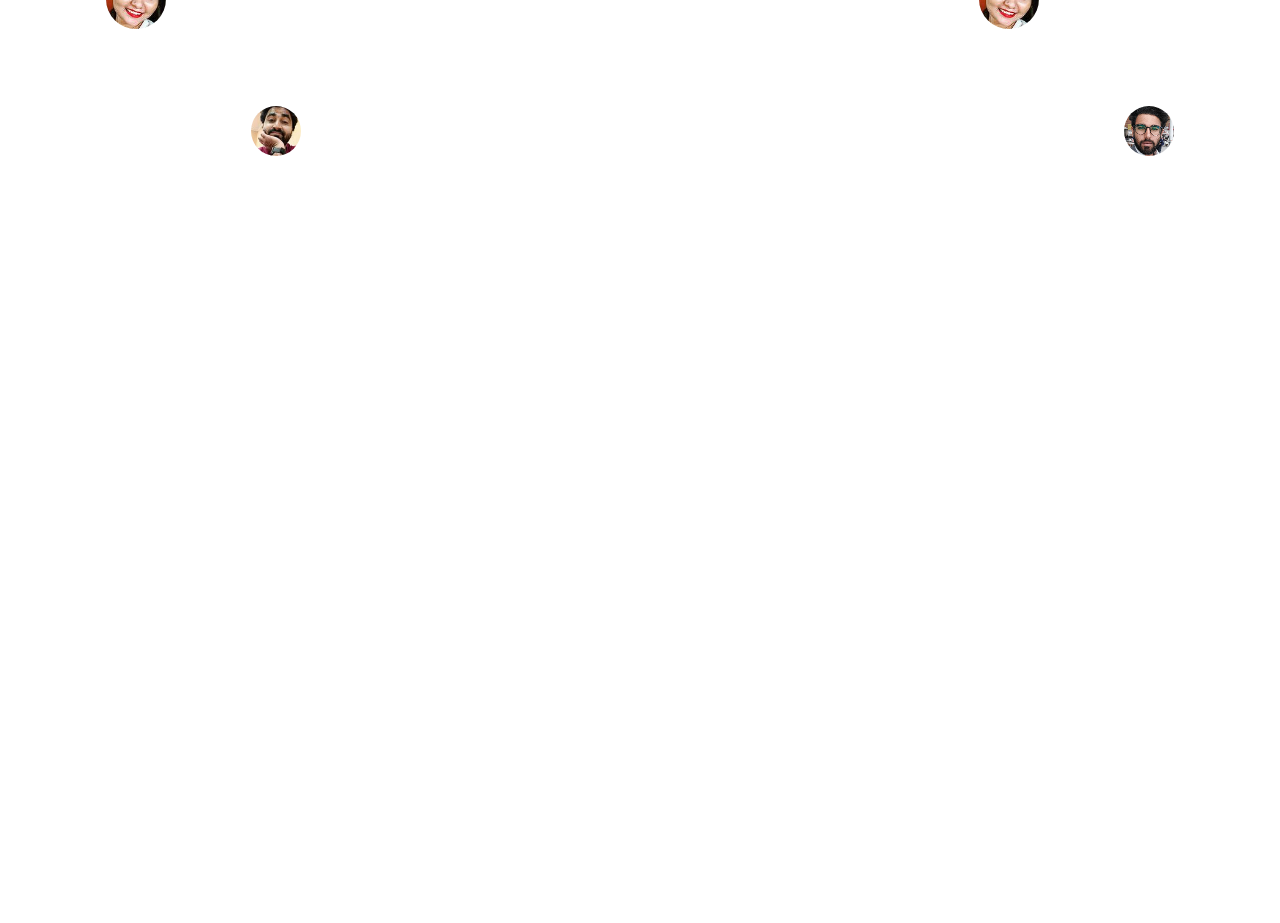
==== commit 710fc733: "Update index.html" ====
--- a/index.html
+++ b/index.html
@@ -110,7 +110,7 @@
           <a href="index.html" class="nav-item nav-link active">Home</a>
           <a href="#about" class="nav-item nav-link">About Us</a>
           <a href="#whyUs" class="nav-item nav-link">Why us?</a>
-          <a href="#services" class="nav-item nav-link">Our Services</a>
+          <a href="./services.html" class="nav-item nav-link">Our Services</a>
           <a href="#contact" class="nav-item nav-link">Contact Us</a>
           <a href="#testimonials" class="nav-item nav-link">Testimonials</a>
         </div>
@@ -118,7 +118,7 @@
           <a
             class="btn btn-square rounded-circle bg-light text-primary me-2"
             href=""
-            ><i class="fab fa-facebook-f"></i
+            ><i class="fa-brands fa-facebook-f"></i
           ></a>
           <a
             class="btn btn-square rounded-circle bg-light text-primary me-2"
@@ -160,7 +160,7 @@
                       emergency repairs, we’ve got all your AC needs covered
                     </p>
                     <a
-                      href="#services"
+                      href="./services.html"
                       class="btn btn-primary py-3 px-5 animated slideInDown"
                       >Explore More</a
                     >
@@ -186,7 +186,7 @@
                       competitive prices.
                     </p>
                     <a
-                      href="#services"
+                      href="./services.html"
                       class="btn btn-primary py-3 px-5 animated slideInDown"
                       >Explore More</a
                     >
@@ -335,19 +335,19 @@
         <div class="row g-5">
           <div class="col-sm-6 col-lg-3 wow fadeIn" data-wow-delay="0.1s">
             <h1 class="display-4 text-white" data-toggle="counter-up">1434</h1>
-            <span class="text-primary">+ Happy Clients</span>
+            <span class="text-light">+ Happy Clients</span>
           </div>
           <div class="col-sm-6 col-lg-3 wow fadeIn" data-wow-delay="0.3s">
             <h1 class="display-4 text-white" data-toggle="counter-up">2506</h1>
-            <span class="text-primary">+ AC Repaired</span>
+            <span class="text-light">+ AC Repaired</span>
           </div>
           <div class="col-sm-6 col-lg-3 wow fadeIn" data-wow-delay="0.5s">
             <h1 class="display-4 text-white" data-toggle="counter-up">3834</h1>
-            <span class="text-primary">+ AC Installed</span>
+            <span class="text-light">+ AC Installed</span>
           </div>
           <div class="col-sm-6 col-lg-3 wow fadeIn" data-wow-delay="0.7s">
             <h1 class="display-4 text-white" data-toggle="counter-up">10</h1>
-            <span class="text-primary">+ Years Of Experience</span>
+            <span class="text-light">+ Years Of Experience</span>
           </div>
         </div>
       </div>
@@ -548,6 +548,11 @@
               </div>
             </div>
           </div>
+          <a
+            href="./services.html"
+            class="btn btn-primary py-3 px-5 animated slideInDown"
+            >Explore More</a
+          >
         </div>
       </div>
     </div>
@@ -720,10 +725,10 @@
                   alt=""
                 />
                 <p class="fs-5">
-                  Great experience with [Your Company Name]! They provided a
-                  thorough maintenance check and gave me tips to keep my AC
-                  running efficiently. Reliable, affordable, and friendly
-                  service. I couldn’t be happier!
+                  Great experience with Patra Repair! They provided a thorough
+                  maintenance check and gave me tips to keep my AC running
+                  efficiently. Reliable, affordable, and friendly service. I
+                  couldn’t be happier!
                 </p>
                 <h5>Ankita Basak</h5>
                 <span>Teacher</span>
@@ -821,10 +826,12 @@
           </div>
           <div class="col-lg-3 col-md-6">
             <h5 class="text-light mb-4">Our Services</h5>
-            <a class="btn btn-link" href="#services">AC Installation</a>
-            <a class="btn btn-link" href="#services">Cooling Services</a>
-            <a class="btn btn-link" href="#services">Heating Services</a>
-            <a class="btn btn-link" href="#services">Annual Inspections</a>
+            <a class="btn btn-link" href="./services.html">AC Installation</a>
+            <a class="btn btn-link" href="./services.html">Cooling Services</a>
+            <a class="btn btn-link" href="./services.html">Heating Services</a>
+            <a class="btn btn-link" href="./services.html"
+              >Annual Inspections</a
+            >
           </div>
           <div class="col-lg-3 col-md-6">
             <h5 class="text-light mb-4">Quick Links</h5>
@@ -878,7 +885,7 @@
     <!-- Back to Top -->
     <a
       href="https://wa.me/+919091689806"
-      class="btn btn-lg btn-primary btn-lg-square rounded-circle whatsapp-button"
+      class="btn btn-lg btn-lg-square rounded-circle whatsapp-button"
       target="_blank"
     >
       <i class="fab fa-whatsapp"></i>
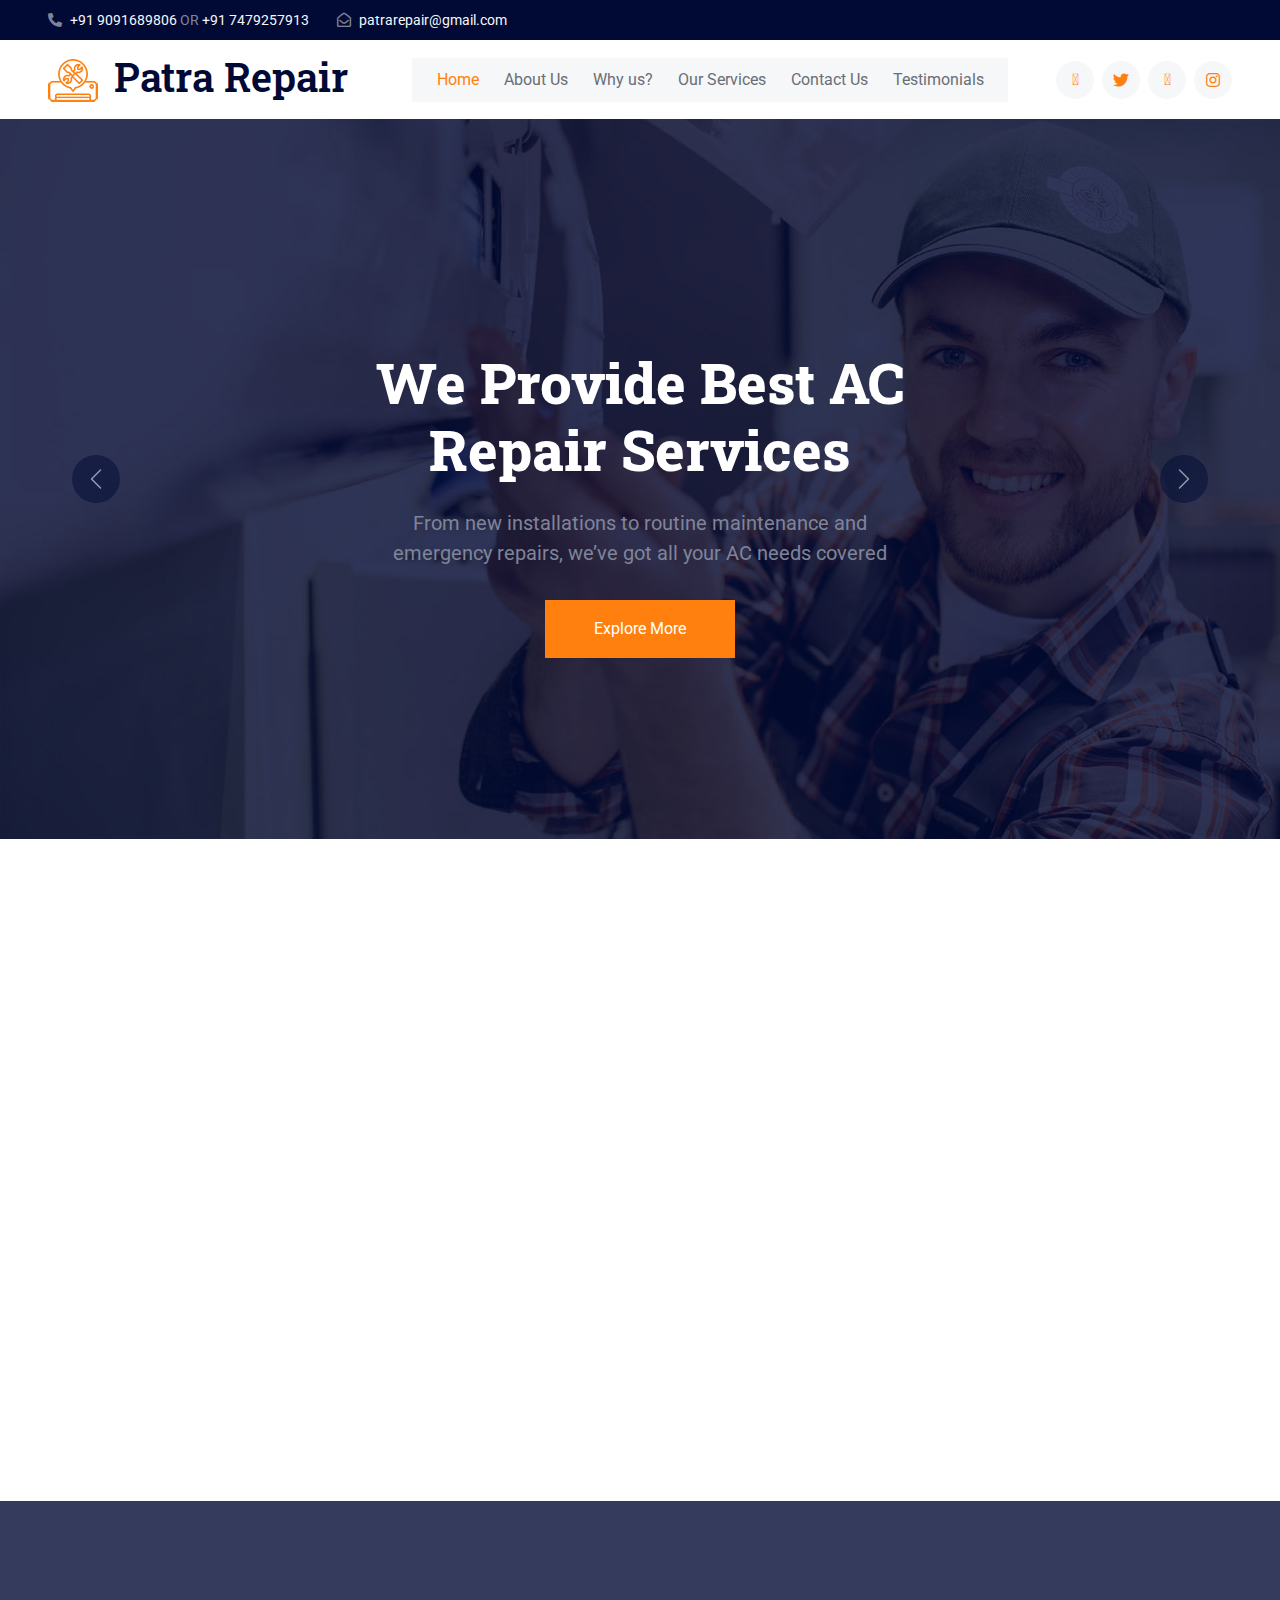
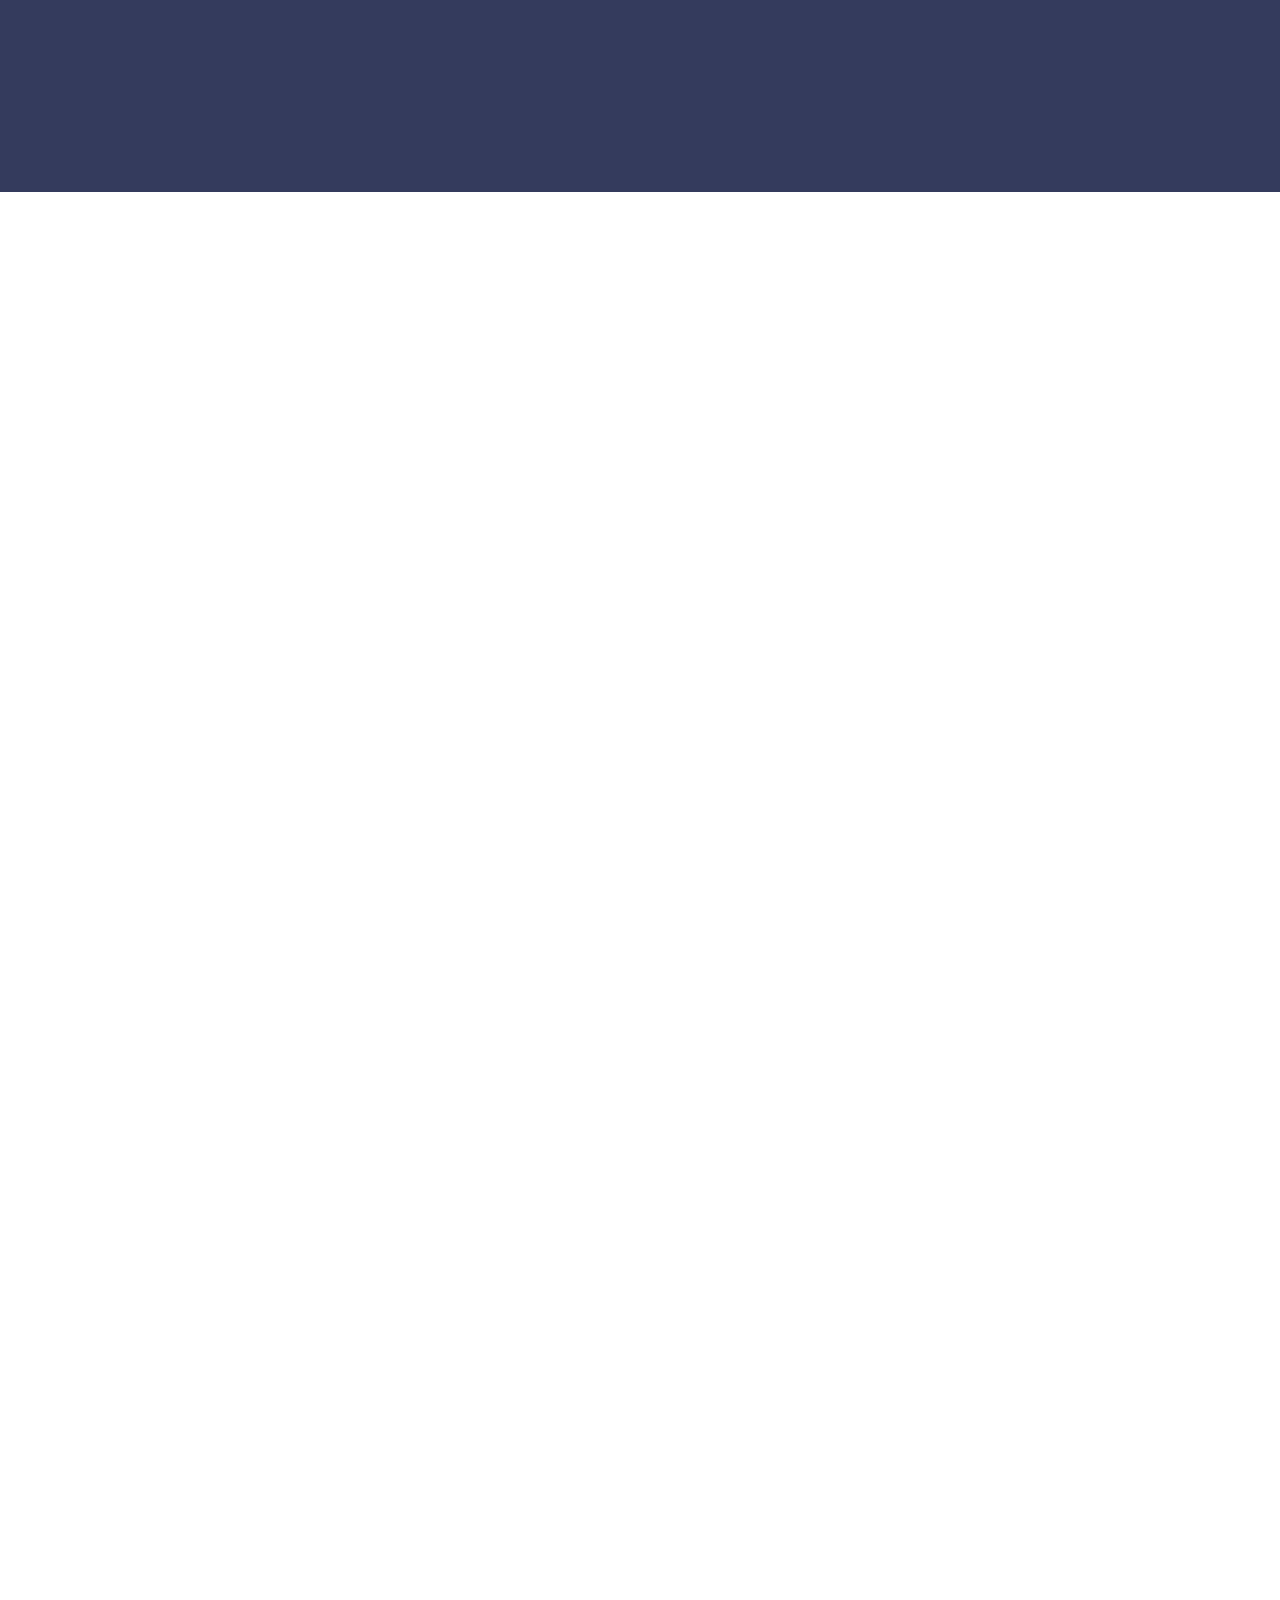
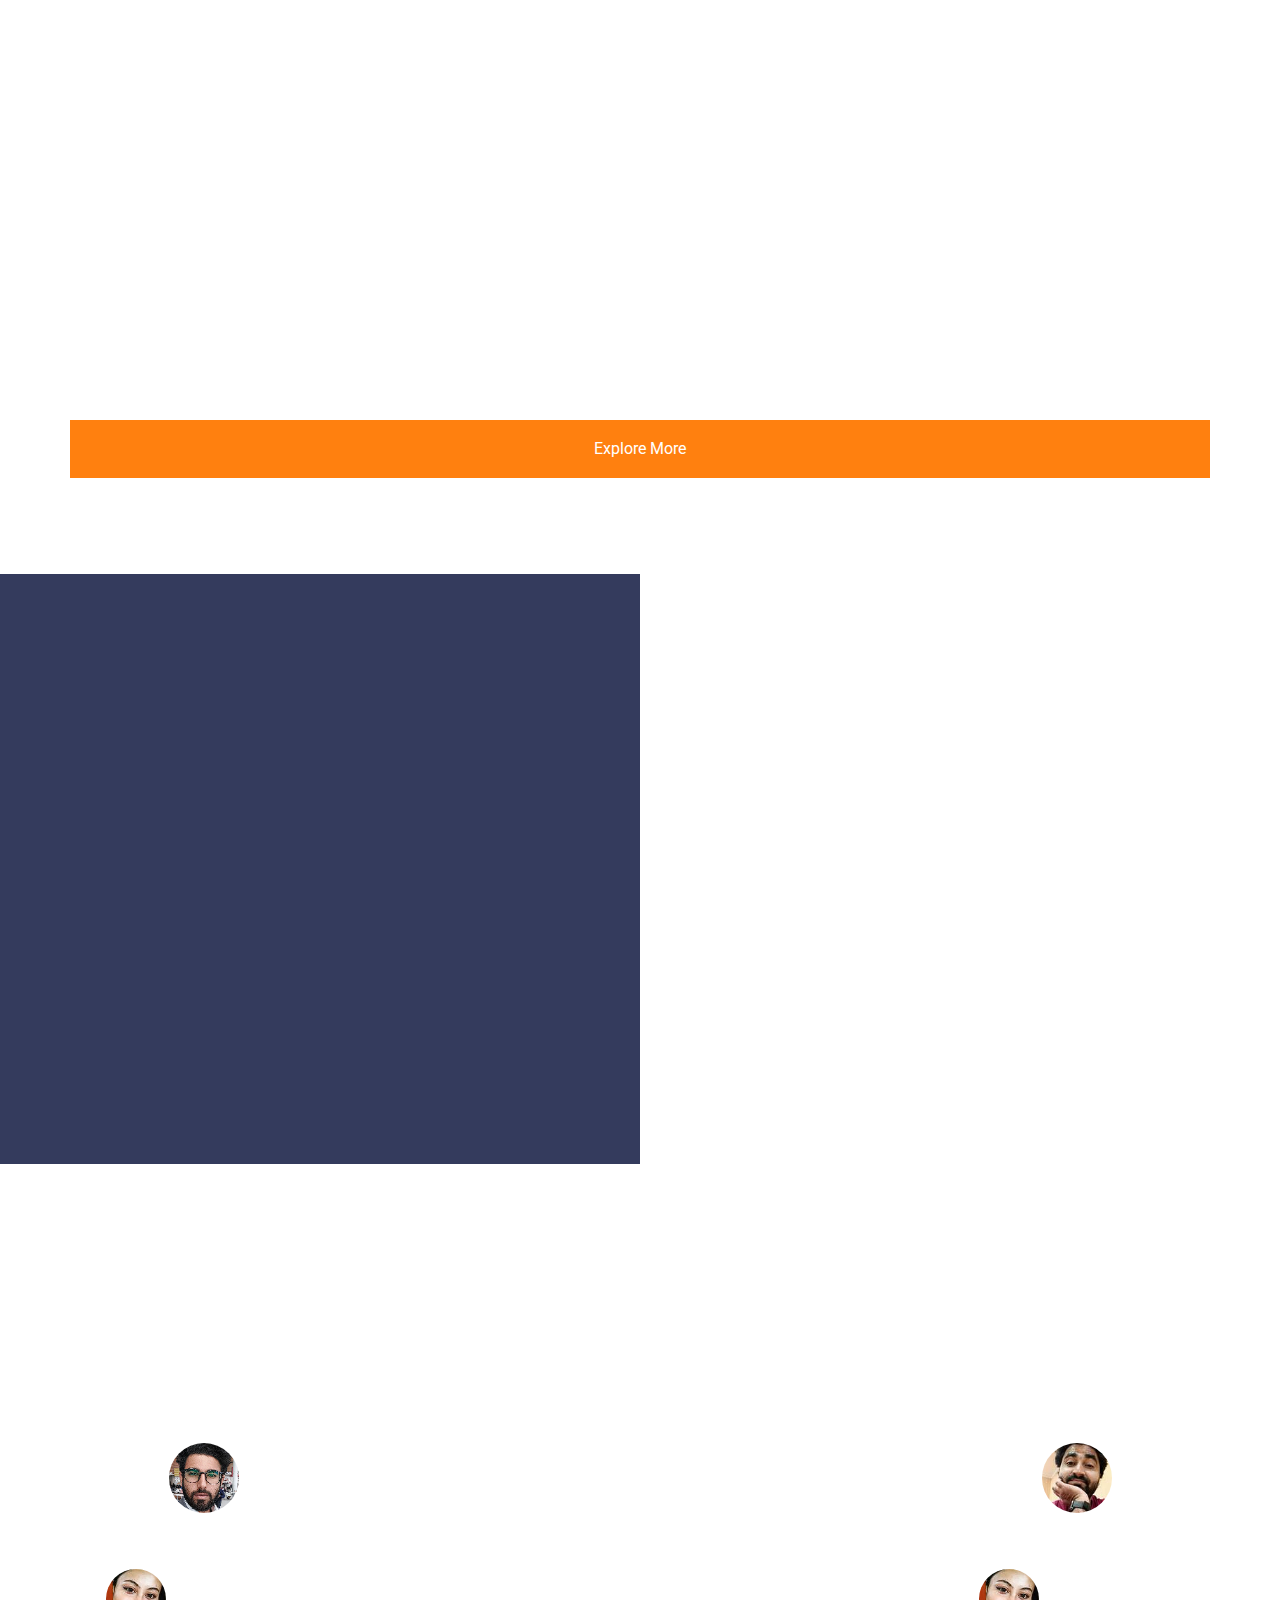
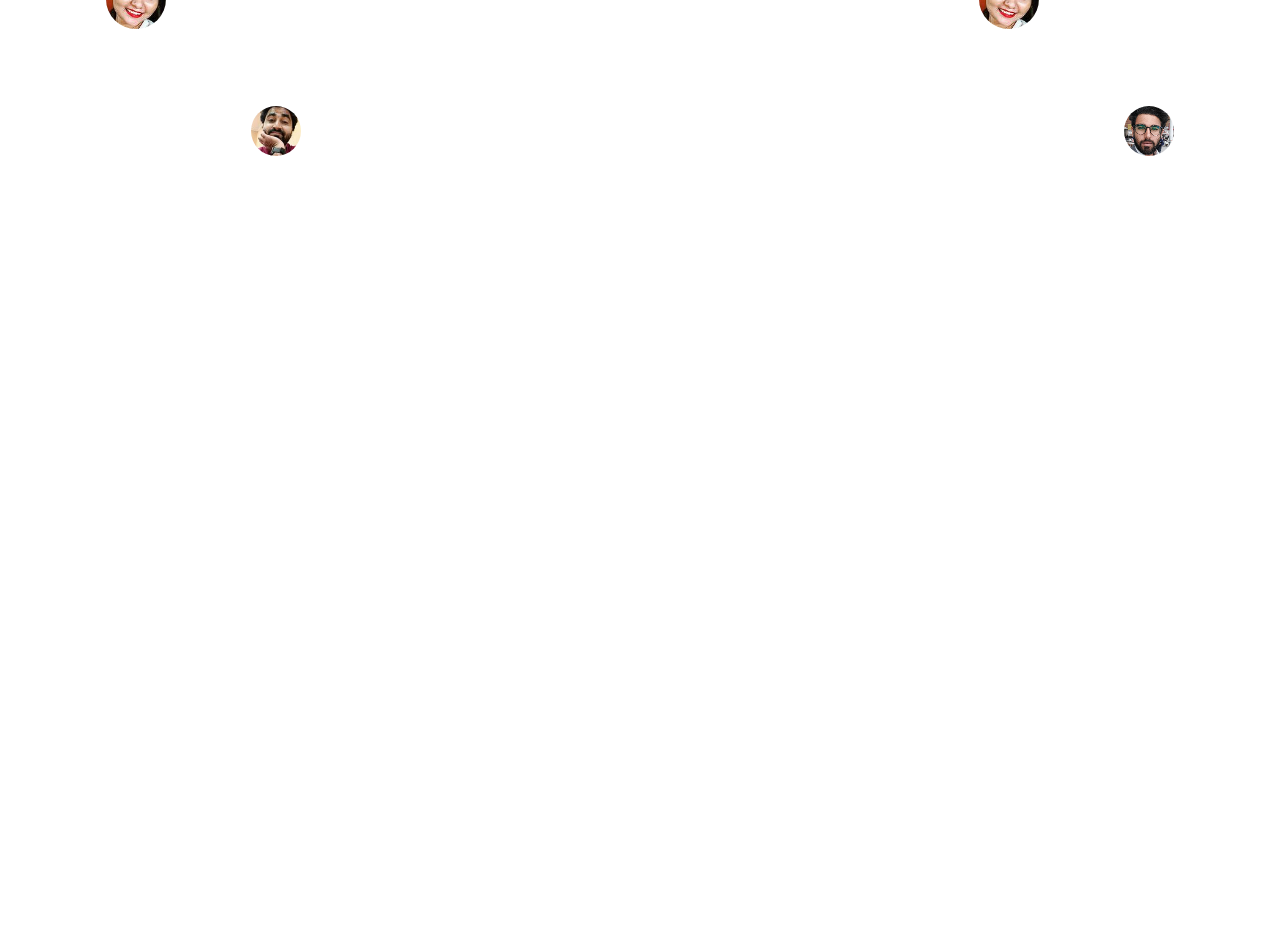
==== commit aaef928b: "Update index.html" ====
--- a/index.html
+++ b/index.html
@@ -65,10 +65,10 @@
           <div class="h-100 d-inline-flex align-items-center me-4">
             <small class="fa fa-phone-alt me-2"></small>
             <small
-              ><a href="tel:+91 9091689806" class="text-light"
-                >+91 9091689806</a
-              ></small
-            >
+              ><a href="tel:+919091689806" class="text-light">+91 9091689806</a>
+              OR
+              <a href="tel:+917479257913" class="text-light">+91 7479257913</a>
+            </small>
           </div>
           <div class="h-100 d-inline-flex align-items-center me-4">
             <small class="far fa-envelope-open me-2"></small>
@@ -273,12 +273,12 @@
                   <div class="col-sm-6">
                     <div class="d-flex align-items-center">
                       <div class="btn-lg-square bg-primary rounded-circle me-3">
-                        <i class="fa fa-envelope text-white"></i>
+                        <i class="fa fa-phone-alt text-white"></i>
                       </div>
                       <h5 class="mb-0">
-                        <a href="mailto:patrarepair@gmail.com" class="text-dark"
-                          >mail to us</a
-                        >
+                        <a href="tel:+917479257913" class="text-dark"
+                          >+917479257913
+                        </a>
                       </h5>
                     </div>
                   </div>
@@ -454,7 +454,7 @@
           style="max-width: 500px"
         >
           <h1 class="display-6 mb-5">
-            We Provide professional Heating & Cooling Services
+            We Provide professional AC & Home Appliance Repair & Services
           </h1>
         </div>
         <div class="row g-4 justify-content-center">
@@ -499,7 +499,7 @@
                     alt=""
                   />
                 </div>
-                <a class="h4 mx-4 mb-0" href="">Heating Services</a>
+                <a class="h4 mx-4 mb-0" href="">AMC</a>
               </div>
             </div>
           </div>
@@ -529,7 +529,7 @@
                     alt=""
                   />
                 </div>
-                <a class="h4 mx-4 mb-0" href="">Indoor Air Quality</a>
+                <a class="h4 mx-4 mb-0" href="">Re Installation</a>
               </div>
             </div>
           </div>
@@ -544,7 +544,7 @@
                     alt=""
                   />
                 </div>
-                <a class="h4 mx-4 mb-0" href="">Annual Inspections</a>
+                <a class="h4 mx-4 mb-0" href="">Breakdown</a>
               </div>
             </div>
           </div>
@@ -821,7 +821,11 @@
               <i class="fa fa-map-marker-alt me-3"></i>Gouranganagar, New Town,
               Kolkata
             </p>
-            <p><i class="fa fa-phone-alt me-3"></i>+9091689806</p>
+            <p>
+              <i class="fa fa-phone-alt me-3"></i>
+              <a href="tel:+917479257913" class="text-light">9091689806</a> OR
+              <a href="tel:+917479257913" class="text-light">7479257913</a>
+            </p>
             <p><i class="fa fa-envelope me-3"></i>patrarepair@gmail.com</p>
           </div>
           <div class="col-lg-3 col-md-6">
--- a/css/style.css
+++ b/css/style.css
@@ -445,4 +445,6 @@
   right: 20px;
   font-size: 2rem;
   display: none; /* Initially hidden */
-}
+  background-color: #25d366;
+  color: white;
+}
